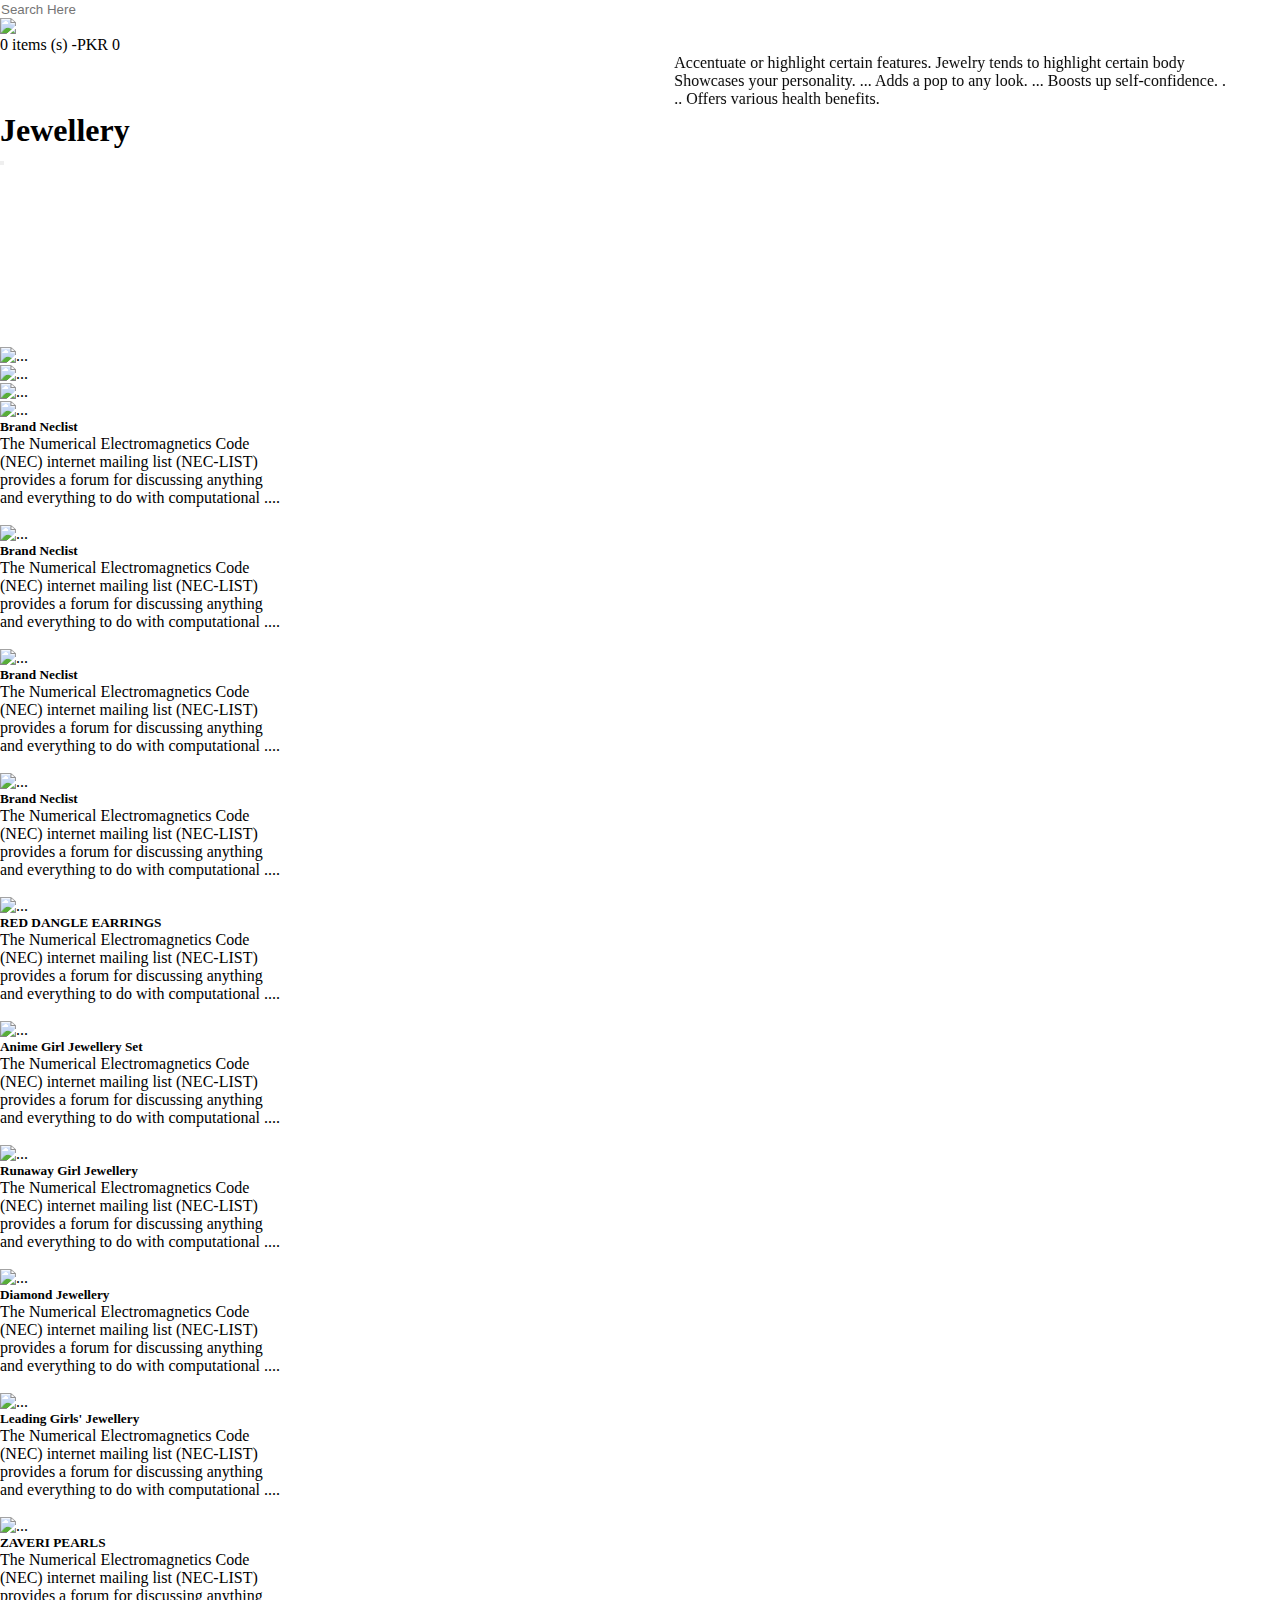
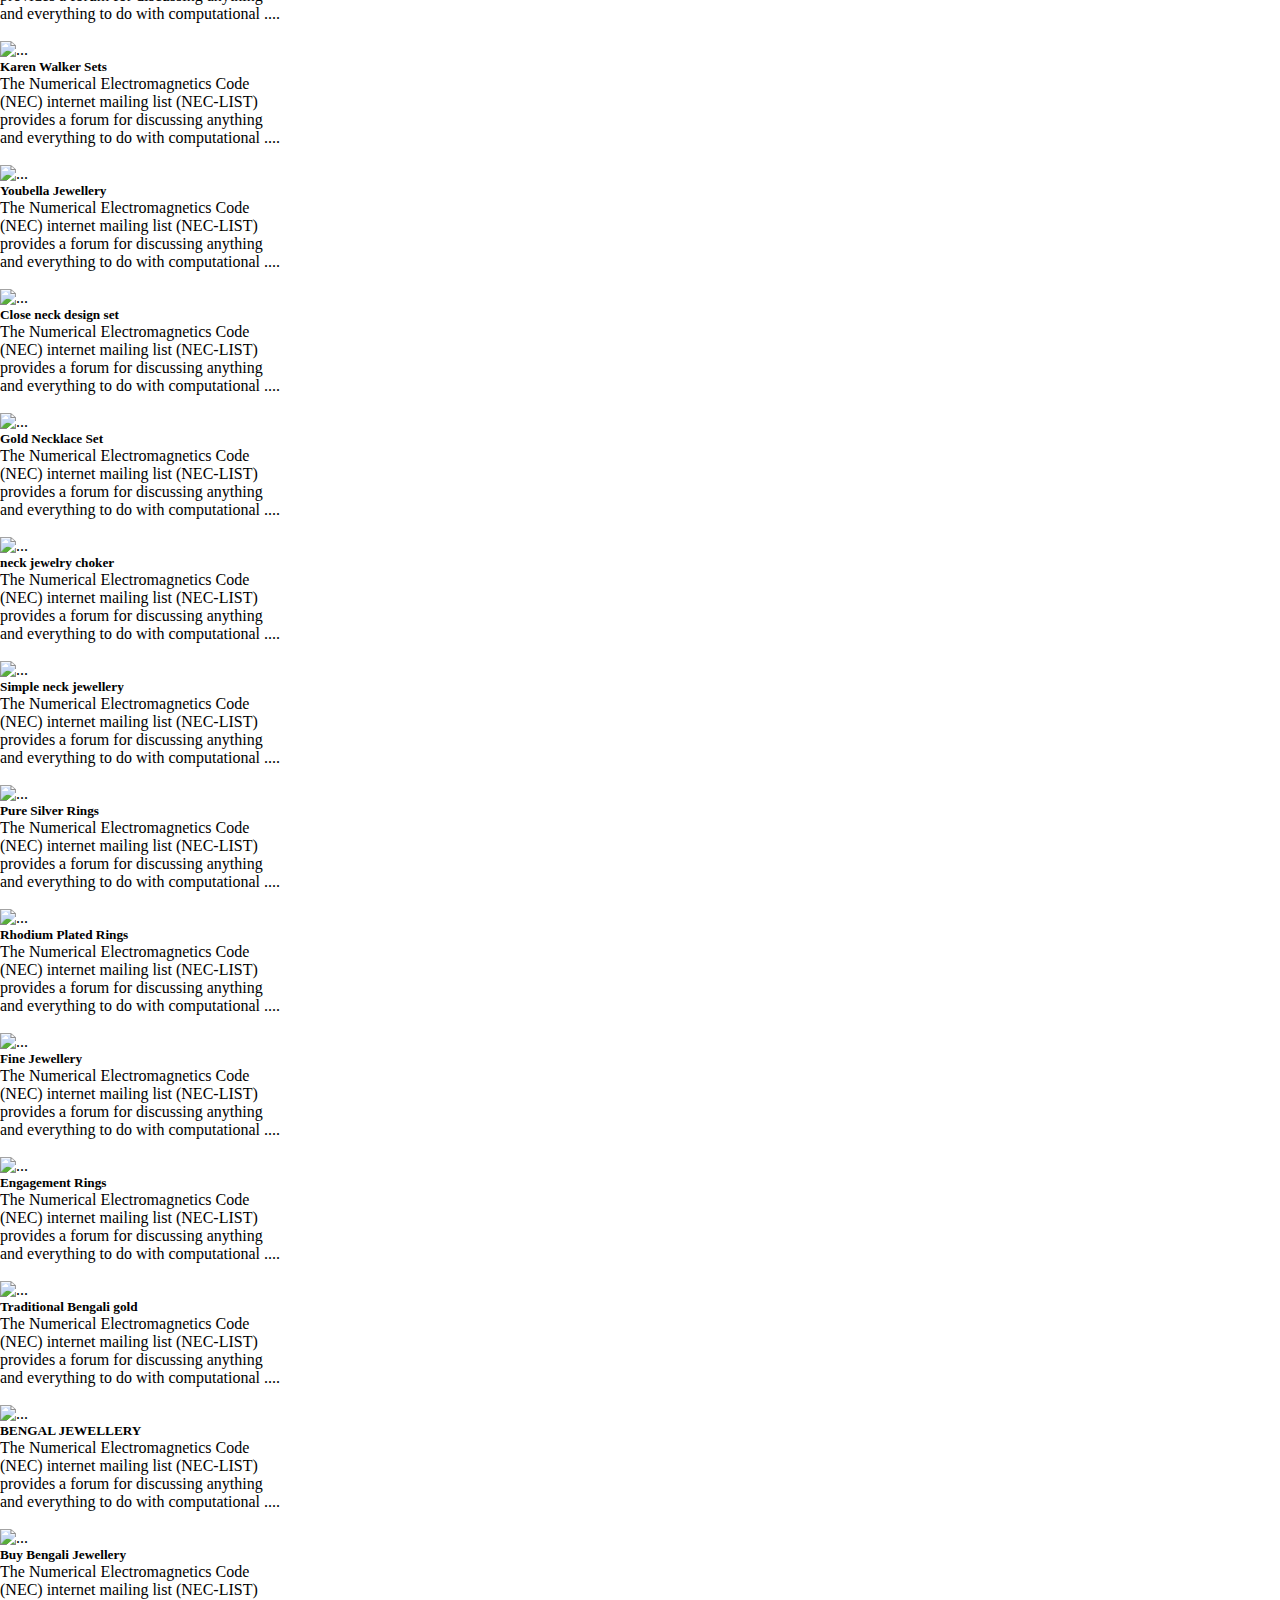
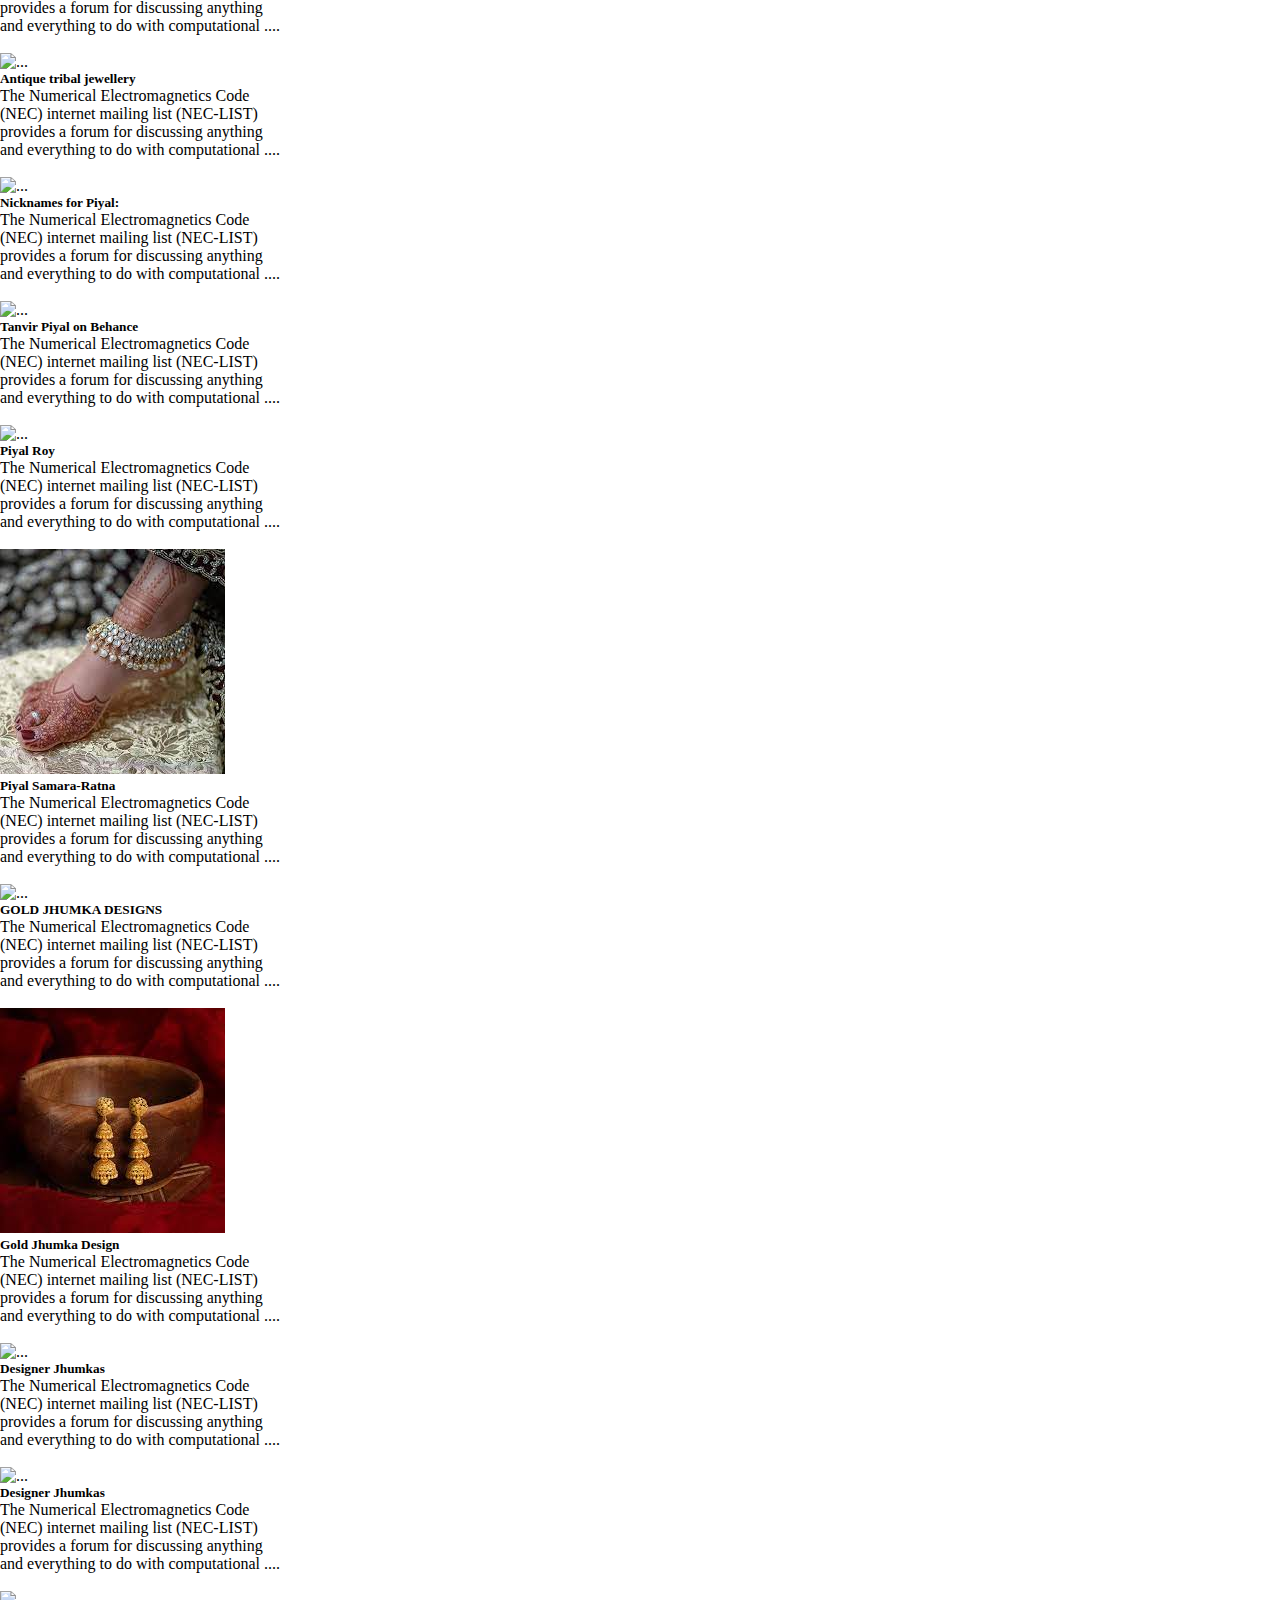
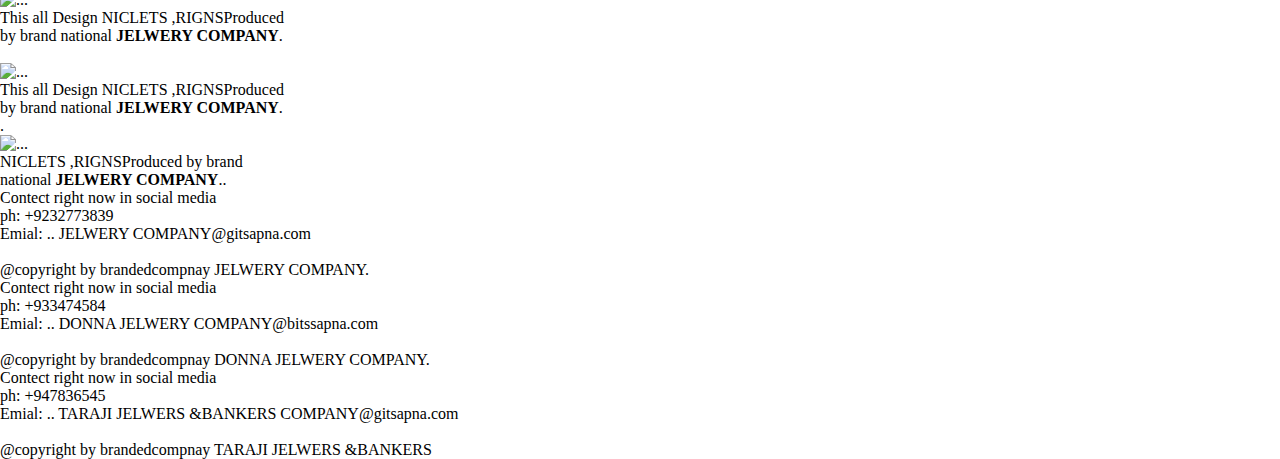
==== index.html @ ad2547d4 "first commit" ====
<!doctype html>
<html lang="en">
  <head>
  
    <meta charset="utf-8">
    <meta name="viewport" content="width=device-width, initial-scale=1">

 
    <link href="https://cdn.jsdelivr.net/npm/bootstrap@5.1.3/dist/css/bootstrap.min.css" rel="stylesheet" integrity="sha384-1BmE4kWBq78iYhFldvKuhfTAU6auU8tT94WrHftjDbrCEXSU1oBoqyl2QvZ6jIW3" crossorigin="anonymous">
    <link rel="stylesheet" href="https://cdnjs.cloudflare.com/ajax/libs/font-awesome/6.4.2/css/all.min.css" integrity="sha512-z3gLpd7yknf1YoNbCzqRKc4qyor8gaKU1qmn+CShxbuBusANI9QpRohGBreCFkKxLhei6S9CQXFEbbKuqLg0DA==" crossorigin="anonymous" referrerpolicy="no-referrer" />
    <title>pROJECT</title>
    <style>
        *{
            margin:0px;
            padding:0px;
            box-sizing: border-box;
           
          
        }
        body {
          /*
    background-image: url("https://img.wallscloud.net/uploads/thumb/62611417/%D0%A2%D0%B5%D0%BA%D1%81%D1%82%D1%83%D1%80%D1%8B,_%D1%80%D0%B5%D1%82%D1%80%D0%BE,_%D0%BE%D1%80%D0%BD%D0%B0%D0%BC%D0%B5%D0%BD%D1%82,_%D1%83%D0%B7%D0%BE%D1%80,_%D0%B2%D0%B8%D0%BD%D1%82%D0%B0%D0%B6,_%D1%80%D0%B8%D1%81%D1%83%D0%BD%D0%BE%D0%BA,_%D0%BA%D1%80%D0%B0%D1%81%D0%BD%D1%8B%D0%B9,_%D1%80%D0%B5%D1%82%D1%80%D0%BE,_%D0%B2%D0%B5%D0%BA%D1%82%D0%BE%D1%80,_%D1%84%D0%BE%D0%BD,_%D1%82%D0%B5%D0%BC%D0%BD%D1%8B%D0%B9,_%D0%B3%D1%80%D0%B0%D0%B4%D0%B8%D0%B5%D0%BD%D1%822-1024x576-MM-80.webp");
  */
    background-image: url("https://png.pngtree.com/thumb_back/fh260/background/20210810/pngtree-dark-red-abstract-smoke-cloud-dark-color-background-image_759871.jpg");
    background-size: cover;
  
    background-repeat: no-repeat;
    background-attachment: fixed;
}

        a{
            text-decoration: none;
           color:white;
        }
        a:hover{
            text-decoration:underline;
            text-transform: capitalize;
           color:black;
        }
        input{
            color:white;
        }
        input:hover{
          border:none;
        }
        .mind{
      
        }
        #out{
            color:black;
        }
        #in{
            color:black;
            text-decoration-color: white;
        }
        #ji{
          color:white;
        }
       #in:hover{
        border:1.5px solid white;
       }
    </style>
  </head>
  <body>
        <header>
            <div class="container  mind">
                <div class="row">
                    <div class="col-lg-4  col-xl-3  col-xxl-3  col-xl-4 col-md-6 col-sm-6 mt-5 ms-5 ">
                        <div class="input-group mb-3 color-white ">
                            <span class="input-group-text" id="basic-addon1">   <i class="fa-solid  fa-magnifying-glass fa-lg"id="out"></i></span>
                            <input type="text"id="in" class="form-control text-dark " placeholder="Search Here" aria-label="Username" aria-describedby="basic-addon1">
                          </div>
                     
                    </div>
                    <div class="col-lg-4  col-xl-3  col-xxl-3  col-xl-4 col-md-6 col-sm-6 mt-3 ms-5 mt-5">
                        <a href="#">   <img src="https://encrypted-tbn0.gstatic.com/images?q=tbn:ANd9GcTmUl0yPrVMA_fwunodkw67teslRpn1acD9NTWhd5yeK2xd3OTr1DxknX582If_I1xyIbE&usqp=CAU" class="img-thumbnail h-50 ms-5" alt="..."></a>
                     
                     
                    </div>
                    <div class="col-lg-4  col-xl-3  col-xxl-3  col-xl-4 col-md-6 col-sm-6 mt-5 ms-5">
                        <div class="input-group mb-3">
                            <span class="input-group-text text-dark"id="in">0 items (s) -PKR 0</span>
                            <i class="fa-solid fa-cart-shopping fa-2xl mt-3 ms-3 "id="ji"></i>
                      
                          </div>
                        
                    </div>
                    <marquee class="mb-5 text-white"behavior="alternate" direction="right to center">Accentuate or highlight certain features. Jewelry tends to highlight certain body
                      <br>
                      Showcases your personality. ...
Adds a pop to any look. ...
Boosts up self-confidence. . <br>..
Offers various health benefits.

                    </marquee>
                   <div class="container">
                    <div class="row">
                      <div class="col-12">
                        <nav class="navbar navbar-expand-lg navbar-light ">
                          <div class="container-fluid">
                            <h1 class="navbar-brand  text-white" href="" >Jewellery  <i class="fa-solid fa-person-dress fa-beat fa-2xl"></i></h1>
                            <button class="navbar-toggler bg-white" type="button" data-bs-toggle="collapse" data-bs-target="#navbarNav" aria-controls="navbarNav" aria-expanded="false" aria-label="Toggle navigation">
                              <span class="navbar-toggler-icon"></span>
                            </button>
                            <div class="collapse navbar-collapse" id="navbarNav">
                              <ul class="navbar-nav ">
                                <li class="nav-item">
                                  <a class="nav-link active text-white" aria-current="page" href="#">NEW ARRIVELS</a>
                                </li>
                                <li class="nav-item">
                                  <a class="nav-link active text-white" aria-current="page" href="#">FINE JELIWERS</a>
                                </li>
                                <li class="nav-item">
                                  <a class="nav-link active text-white" aria-current="page" href="#"> CLUTHES </a>
                                </li>
                                <li class="nav-item">
                                  <a class="nav-link active text-white" aria-current="page" href="#"> DISCOUNTED ITEMS  </a>
                                </li>
                                <li class="nav-item">
                                  <a class="nav-link active text-white" aria-current="page" href="#"> EARINGS  </a>
                                </li>
                                <li class="nav-item">
                                  <a class="nav-link active text-white" aria-current="page" href="#">RINGS   </a>
                                </li>
                                <li class="nav-item">
                                  <a class="nav-link active text-white" aria-current="page" href="#">BANGLES    </a>
                                </li>
                                <li class="nav-item">
                                  <a class="nav-link active text-white" aria-current="page" href="#"> PENDENT MALA   </a>
                                </li>
                                <li class="nav-item">
                                  <a class="nav-link active text-white" aria-current="page" href="#">   NECLIST SETS  </a>
                                </li>
                                <li class="nav-item">
                                  <a class="nav-link active text-white " aria-current="page" href="#"> LOOKBOOK   </a>
                                </li>
                               
                              </ul>
                            </div>
                          </div>
                        </nav>
                      </div>
                    </div>
                   </div>
                     
                
            </div>
            
            </div>
        </header>
        <main>
            <div class="container">
                <div class="row">
                    <div class="col-12">


                      <div id="carouselExampleSlidesOnly" class="carousel slide mt-3" data-bs-ride="carousel">
                        <div class="carousel-inner">
                          <div class="carousel-item active">
                            <img src="https://brandedgirls.b-cdn.net/wp-content/uploads/2021/12/Pakistani-Jewelry-Brands-20.jpeg" class="d-block rounded-pill h-50 w-100" alt="...">
                          </div>
                          <div class="carousel-item">
                            <img src="https://www.artificialjewelry.pk/wp-content/uploads/2022/01/Imitation-Jewellery-for-New-Brides-1024x576.jpg" class="d-block rounded-pill h-50 w-100" alt="...">
                          </div>
                          <div class="carousel-item">
                            <img src="https://5.imimg.com/data5/KA/HX/AE/SELLER-10656656/61vg4afbbdl-ac-ul320-ml3--500x500.jpg" class="d-block rounded-pill  h-50 w-100" alt="...">
                          </div>
                        </div>
                      </div>
                   
                      
                          </div>
                    </div>
                </div>
            </div>
            <div class="container-fluid">
              <div class="row">
                <div class="col-lg-4  col-xl-4 col-xxl-3 col-md-6 col-sm-6">

              
                <div class="card bg-dark mt-5 ms-2" style="width: 18rem;">
                  <img src="https://static-01.daraz.pk/p/b403d1ceb3d0669327bdca766ab2898b.jpg" class="card-img-top" alt="...">
                  <div class="card-body">
                    <h5 class="card-title text-danger">Brand Neclist</h5>
                    <p class="card-text  text-white">The Numerical Electromagnetics Code (NEC) internet mailing list (NEC-LIST) provides a forum for discussing anything and everything to do with computational ....</p>
                    <a href="#" class="btn btn-danger">Check Here</a>
                  </div>
                  </div>
                </div>
                <div class="col-lg-4  col-xl-3  col-xxl-3  col-xl-4 col-md-6 col-sm-6">

              
                  <div class="card bg-dark mt-5" style="width: 18rem;">
                    <img src="https://i.pinimg.com/170x/e7/8a/19/e78a19882665c2ccd276f05642b3d3e3.jpg" class="card-img-top" alt="...">
                    <div class="card-body">
                      <h5 class="card-title text-danger">Brand Neclist</h5>
                      <p class="card-text  text-white">The Numerical Electromagnetics Code (NEC) internet mailing list (NEC-LIST) provides a forum for discussing anything and everything to do with computational ....</p>
                      <a href="#" class="btn btn-danger">Check Here</a>
                    </div>
                    </div>
                  </div>
                  <div class="col-lg-4 col-xl-3  col-xxl-3   col-xl-4 col-md-6 col-sm-6">

              
                    <div class="card bg-dark mt-5" style="width: 18rem;">
                      <img src="https://loto.pk/cdn/shop/products/DSC4366copy_1024x1024.jpg?v=1610173734" class="card-img-top" alt="...">
                      <div class="card-body">
                        <h5 class="card-title text-danger">Brand Neclist</h5>
                        <p class="card-text  text-white">The Numerical Electromagnetics Code (NEC) internet mailing list (NEC-LIST) provides a forum for discussing anything and everything to do with computational ....</p>
                        <a href="#" class="btn btn-danger">Check Here</a>
                      </div>
                      </div>
                    </div>
                    <div class="col-lg-3 col-xl-3  col-md-6  col-xl-4  col-xxl-3 col-sm-6">

              
                      <div class="card bg-dark mt-5 " style="width: 18rem;">
                        <img src="https://i.etsystatic.com/29823750/r/il/150f8d/4372054516/il_570xN.4372054516_hcvi.jpg" class="card-img-top" alt="...">
                        <div class="card-body">
                          <h5 class="card-title text-danger">Brand Neclist</h5>
                          <p class="card-text  text-white">The Numerical Electromagnetics Code (NEC) internet mailing list (NEC-LIST) provides a forum for discussing anything and everything to do with computational ....</p>
                          <a href="#" class="btn btn-danger">Check Here</a>
                       
                        </div>
                        </div>
                      </div>
              </div>
            </div>


            <div class="container-fluid">
              <div class="row">
                <div class="col-lg-4  col-xl-4 col-xxl-3 col-md-6 col-sm-6">

              
                <div class="card bg-dark mt-5 ms-2" style="width: 18rem;">
                  <img src="https://encrypted-tbn0.gstatic.com/images?q=tbn:ANd9GcQfLKtnVe9n1xxl1qk9gTJlqgDB5H2ri_pX6ZK52XxHm2MzfojhH1zk-Es4nT9G2iwku_o&usqp=CAU" class="card-img-top" alt="...">
                  <div class="card-body">
                    <h5 class="card-title text-danger">RED DANGLE EARRINGS</h5>
                    <p class="card-text  text-white">The Numerical Electromagnetics Code (NEC) internet mailing list (NEC-LIST) provides a forum for discussing anything and everything to do with computational ....</p>
                    <a href="#" class="btn btn-danger">Check Here</a>
                  </div>
                  </div>
                </div>
                <div class="col-lg-4  col-xl-3  col-xxl-3  col-xl-4 col-md-6 col-sm-6">

              
                  <div class="card bg-dark mt-5" style="width: 18rem;">
                    <img src="https://www.k4fashion.com/wp-content/uploads/2021/11/bengali-bridal-jewellery-set-15.jpg" class="card-img-top" alt="...">
                    <div class="card-body">
                      <h5 class="card-title text-danger">Anime Girl Jewellery Set </h5>
                      <p class="card-text  text-white">The Numerical Electromagnetics Code (NEC) internet mailing list (NEC-LIST) provides a forum for discussing anything and everything to do with computational ....</p>
                      <a href="#" class="btn btn-danger">Check Here</a>
                    </div>
                    </div>
                  </div>
                  <div class="col-lg-4 col-xl-3  col-xxl-3   col-xl-4 col-md-6 col-sm-6">

              
                    <div class="card bg-dark mt-5" style="width: 18rem;">
                      <img src="https://i.pinimg.com/1200x/6a/aa/68/6aaa681285d27710d4a1fdaff257260b.jpg" class="card-img-top" alt="...">
                      <div class="card-body">
                        <h5 class="card-title text-danger">Runaway Girl Jewellery</h5>
                        <p class="card-text  text-white">The Numerical Electromagnetics Code (NEC) internet mailing list (NEC-LIST) provides a forum for discussing anything and everything to do with computational ....</p>
                        <a href="#" class="btn btn-danger">Check Here</a>
                      </div>
                      </div>
                    </div>
                    <div class="col-lg-3 col-xl-3  col-md-6  col-xl-4  col-xxl-3 col-sm-6">

              
                      <div class="card bg-dark mt-5 " style="width: 18rem;">
                        <img src="https://images.prismic.io/shaadibooks/1c17d426-c2a4-4c39-bb86-8dc7f66cfac8_234865314_2841128622803244_1436660630744720868_n.jpg?auto=compress,format?&w=740" class="card-img-top" alt="...">
                        <div class="card-body">
                          <h5 class="card-title text-danger"> Diamond Jewellery </h5>
                          <p class="card-text  text-white">The Numerical Electromagnetics Code (NEC) internet mailing list (NEC-LIST) provides a forum for discussing anything and everything to do with computational ....</p>
                          <a href="#" class="btn btn-danger">Check Here</a>
                       
                        </div>
                        </div>
                      </div>
              </div>
            </div>


            <div class="container-fluid">
              <div class="row">
                <div class="col-lg-4  col-xl-4 col-xxl-3 col-md-6 col-sm-6">

              
                <div class="card bg-dark mt-5 ms-2" style="width: 18rem;">
                  <img src="https://cdn.shopify.com/s/files/1/0761/1215/files/asian_bridal_jewellery_6e146a32-bae4-4c2e-980d-addf23578939_480x480.jpg?v=1675693528" class="card-img-top" alt="...">
                  <div class="card-body">
                    <h5 class="card-title text-danger">Leading Girls' Jewellery</h5>
                    <p class="card-text  text-white">The Numerical Electromagnetics Code (NEC) internet mailing list (NEC-LIST) provides a forum for discussing anything and everything to do with computational ....</p>
                    <a href="#" class="btn btn-danger">Check Here</a>
                  </div>
                  </div>
                </div>
                <div class="col-lg-4  col-xl-3  col-xxl-3  col-xl-4 col-md-6 col-sm-6">

              
                  <div class="card bg-dark mt-5" style="width: 18rem;">
                    <img src="https://encrypted-tbn0.gstatic.com/images?q=tbn:ANd9GcQtLIcTjlktzELlOzO21v1gVt3CEGTs_O7VM4_c9F2ttV4AArFcsJCtgkFGUonldXz9pw0&usqp=CAU" class="card-img-top" alt="...">
                    <div class="card-body">
                      <h5 class="card-title text-danger">
                        ZAVERI PEARLS </h5>
                      <p class="card-text  text-white">The Numerical Electromagnetics Code (NEC) internet mailing list (NEC-LIST) provides a forum for discussing anything and everything to do with computational ....</p>
                      <a href="#" class="btn btn-danger">Check Here</a>
                    </div>
                    </div>
                  </div>
                  <div class="col-lg-4 col-xl-3  col-xxl-3   col-xl-4 col-md-6 col-sm-6">

              
                    <div class="card bg-dark mt-5" style="width: 18rem;">
                      <img src="https://encrypted-tbn0.gstatic.com/images?q=tbn:ANd9GcRb79o0YiOjsz1yknXYyoz7z2XAFDQdxARpJSVEXGBrVfXZDXTCeWdo0C9LaaOcb_xD630&usqp=CAU" class="card-img-top" alt="...">
                      <div class="card-body">
                        <h5 class="card-title text-danger">Karen Walker  Sets</h5>
                        <p class="card-text  text-white">The Numerical Electromagnetics Code (NEC) internet mailing list (NEC-LIST) provides a forum for discussing anything and everything to do with computational ....</p>
                        <a href="#" class="btn btn-danger">Check Here</a>
                      </div>
                      </div>
                    </div>
                    <div class="col-lg-3 col-xl-3  col-md-6  col-xl-4  col-xxl-3 col-sm-6">

              
                      <div class="card bg-dark mt-5 " style="width: 18rem;">
                        <img src="https://ik.imagekit.io/bfrs/tr:w-1000,h-1000,pr-true,cm-pad_resize,bg-FFFFFF/image_youbella/data/YBNK_5536_1.jpg" class="card-img-top" alt="...">
                        <div class="card-body">
                          <h5 class="card-title text-danger"> Youbella Jewellery</h5>
                          <p class="card-text  text-white">The Numerical Electromagnetics Code (NEC) internet mailing list (NEC-LIST) provides a forum for discussing anything and everything to do with computational ....</p>
                          <a href="#" class="btn btn-danger">Check Here</a>
                       
                        </div>
                        </div>
                      </div>
              </div>
            </div>



            
            <div class="container-fluid">
              <div class="row">
                <div class="col-lg-4  col-xl-4 col-xxl-3 col-md-6 col-sm-6">

              
                <div class="card bg-dark mt-5 ms-2" style="width: 18rem;">
                  <img src="https://i.pinimg.com/564x/04/a5/d4/04a5d4fa5b0208351802db61b8f5b1cd.jpg" class="card-img-top" alt="...">
                  <div class="card-body">
                    <h5 class="card-title text-danger">Close neck design set</h5>
                    <p class="card-text  text-white">The Numerical Electromagnetics Code (NEC) internet mailing list (NEC-LIST) provides a forum for discussing anything and everything to do with computational ....</p>
                    <a href="#" class="btn btn-danger">Check Here</a>
                  </div>
                  </div>
                </div>
                <div class="col-lg-4  col-xl-3  col-xxl-3  col-xl-4 col-md-6 col-sm-6">

              
                  <div class="card bg-dark mt-5" style="width: 18rem;">
                    <img src="https://static.wixstatic.com/media/b69f5d_b9f6e8c2bac64eb49856f2b4f1cf7c79~mv2.jpg/v1/fill/w_1000,h_1000,al_c,q_85,usm_0.66_1.00_0.01/b69f5d_b9f6e8c2bac64eb49856f2b4f1cf7c79~mv2.jpg" class="card-img-top" alt="...">
                    <div class="card-body">
                      <h5 class="card-title text-danger">
                        Gold Necklace Set  </h5>
                      <p class="card-text  text-white">The Numerical Electromagnetics Code (NEC) internet mailing list (NEC-LIST) provides a forum for discussing anything and everything to do with computational ....</p>
                      <a href="#" class="btn btn-danger">Check Here</a>
                    </div>
                    </div>
                  </div>
                  <div class="col-lg-4 col-xl-3  col-xxl-3   col-xl-4 col-md-6 col-sm-6">

              
                    <div class="card bg-dark mt-5" style="width: 18rem;">
                      <img src="https://i.pinimg.com/550x/63/e3/ef/63e3ef5193007bf2d203ce1d24a85687.jpg" class="card-img-top" alt="...">
                      <div class="card-body">
                        <h5 class="card-title text-danger">neck jewelry choker
                        </h5>
                        <p class="card-text  text-white">The Numerical Electromagnetics Code (NEC) internet mailing list (NEC-LIST) provides a forum for discussing anything and everything to do with computational ....</p>
                        <a href="#" class="btn btn-danger">Check Here</a>
                      </div>
                      </div>
                    </div>
                    <div class="col-lg-3 col-xl-3  col-md-6  col-xl-4  col-xxl-3 col-sm-6">

              
                      <div class="card bg-dark mt-5 " style="width: 18rem;">
                        <img src="https://static.wixstatic.com/media/b69f5d_88e0976e155041a987253673a5b9d184~mv2.jpg/v1/fill/w_600,h_600,al_c,q_80,usm_0.66_1.00_0.01,enc_auto/b69f5d_88e0976e155041a987253673a5b9d184~mv2.jpg" class="card-img-top" alt="...">
                        <div class="card-body">
                          <h5 class="card-title text-danger"> 
                            Simple neck jewellery</h5>
                          <p class="card-text  text-white">The Numerical Electromagnetics Code (NEC) internet mailing list (NEC-LIST) provides a forum for discussing anything and everything to do with computational ....</p>
                          <a href="#" class="btn btn-danger">Check Here</a>
                       
                        </div>
                        </div>
                      </div>
              </div>
            </div>



             
            <div class="container-fluid">
              <div class="row">
                <div class="col-lg-4  col-xl-4 col-xxl-3 col-md-6 col-sm-6">

              
                <div class="card bg-dark mt-5 ms-2" style="width: 18rem;">
                  <img src="https://www.lexception.pk/cdn/shop/products/120271121_4530481750356153_5566671851491504559_o_900x900.jpg?v=1623418408" class="card-img-top" alt="...">
                  <div class="card-body">
                    <h5 class="card-title text-danger">Pure Silver Rings</h5>
                    <p class="card-text  text-white">The Numerical Electromagnetics Code (NEC) internet mailing list (NEC-LIST) provides a forum for discussing anything and everything to do with computational ....</p>
                    <a href="#" class="btn btn-danger">Check Here</a>
                  </div>
                  </div>
                </div>
                <div class="col-lg-4  col-xl-3  col-xxl-3  col-xl-4 col-md-6 col-sm-6">

              
                  <div class="card bg-dark mt-5" style="width: 18rem;">
                    <img src="https://houseofjewellery.pk/cdn/shop/products/IMG-20220621-WA0026.jpg?v=1655963907" class="card-img-top" alt="...">
                    <div class="card-body">
                      <h5 class="card-title text-danger">
                    Rhodium Plated Rings </h5>
                      <p class="card-text  text-white">The Numerical Electromagnetics Code (NEC) internet mailing list (NEC-LIST) provides a forum for discussing anything and everything to do with computational ....</p>
                      <a href="#" class="btn btn-danger">Check Here</a>
                    </div>
                    </div>
                  </div>
                  <div class="col-lg-4 col-xl-3  col-xxl-3   col-xl-4 col-md-6 col-sm-6">

              
                    <div class="card bg-dark mt-5" style="width: 18rem;">
                      <img src="https://almasjewellers.com.pk/wp-content/uploads/2022/10/Ring-Design-010.jpg" class="card-img-top" alt="...">
                      <div class="card-body">
                        <h5 class="card-title text-danger">Fine Jewellery
                        </h5>
                        <p class="card-text  text-white">The Numerical Electromagnetics Code (NEC) internet mailing list (NEC-LIST) provides a forum for discussing anything and everything to do with computational ....</p>
                        <a href="#" class="btn btn-danger">Check Here</a>
                      </div>
                      </div>
                    </div>
                    <div class="col-lg-3 col-xl-3  col-md-6  col-xl-4  col-xxl-3 col-sm-6">

              
                      <div class="card bg-dark mt-5 " style="width: 18rem;">
                        <img src="https://encrypted-tbn0.gstatic.com/images?q=tbn:ANd9GcRlKNkI7951F-Yhdaz5M5RJWFOUE2oT6K_zxg&usqp=CAU" class="card-img-top" alt="...">
                        <div class="card-body">
                          <h5 class="card-title text-danger"> 
                            Engagement Rings  
</h5>
                          <p class="card-text  text-white">The Numerical Electromagnetics Code (NEC) internet mailing list (NEC-LIST) provides a forum for discussing anything and everything to do with computational ....</p>
                          <a href="#" class="btn btn-danger">Check Here</a>
                       
                        </div>
                        </div>
                      </div>
              </div>
            </div>


              
            <div class="container-fluid">
              <div class="row">
                <div class="col-lg-4  col-xl-4 col-xxl-3 col-md-6 col-sm-6">

              
                <div class="card bg-dark mt-5 ms-2" style="width: 18rem;">
                  <img src="https://www.wamanharipethesons.com/portalrepository/images/product/WHPS35071_0_r.jpg" class="card-img-top" alt="...">
                  <div class="card-body">
                    <h5 class="card-title text-danger">Traditional Bengali gold</h5>
                    <p class="card-text  text-white">The Numerical Electromagnetics Code (NEC) internet mailing list (NEC-LIST) provides a forum for discussing anything and everything to do with computational ....</p>
                    <a href="#" class="btn btn-danger">Check Here</a>
                  </div>
                  </div>
                </div>
                <div class="col-lg-4  col-xl-3  col-xxl-3  col-xl-4 col-md-6 col-sm-6">

              
                  <div class="card bg-dark mt-5" style="width: 18rem;">
                    <img src="https://encrypted-tbn0.gstatic.com/images?q=tbn:ANd9GcT6m0A6d_RZt_s6NxBI40Go5x322PprRw3flZAXHDjVvYB6cePKklewm2zz3xw6FzG34Sc&usqp=CAU" class="card-img-top" alt="...">
                    <div class="card-body">
                      <h5 class="card-title text-danger">
                        BENGAL JEWELLERY </h5>
                      <p class="card-text  text-white">The Numerical Electromagnetics Code (NEC) internet mailing list (NEC-LIST) provides a forum for discussing anything and everything to do with computational ....</p>
                      <a href="#" class="btn btn-danger">Check Here</a>
                    </div>
                    </div>
                  </div>
                  <div class="col-lg-4 col-xl-3  col-xxl-3   col-xl-4 col-md-6 col-sm-6">

              
                    <div class="card bg-dark mt-5" style="width: 18rem;">
                      <img src="https://encrypted-tbn0.gstatic.com/images?q=tbn:ANd9GcQK2zdGVg24IQ1UQmEkRG2LEAZ2k7wjYnzFPrl6GbNtuwruNcB5SlpL3xa4htqKG6kzmY4&usqp=CAU" class="card-img-top" alt="...">
                      <div class="card-body">
                        <h5 class="card-title text-danger">Buy Bengali Jewellery
                        </h5>
                        <p class="card-text  text-white">The Numerical Electromagnetics Code (NEC) internet mailing list (NEC-LIST) provides a forum for discussing anything and everything to do with computational ....</p>
                        <a href="#" class="btn btn-danger">Check Here</a>
                      </div>
                      </div>
                    </div>
                    <div class="col-lg-3 col-xl-3  col-md-6  col-xl-4  col-xxl-3 col-sm-6">

              
                      <div class="card bg-dark mt-5 " style="width: 18rem;">
                        <img src="https://i.pinimg.com/564x/d4/15/4e/d4154edf98c4db2855727b24a446935c.jpg" class="card-img-top" alt="...">
                        <div class="card-body">
                          <h5 class="card-title text-danger"> 
                            Antique tribal jewellery 
</h5>
                          <p class="card-text  text-white">The Numerical Electromagnetics Code (NEC) internet mailing list (NEC-LIST) provides a forum for discussing anything and everything to do with computational ....</p>
                          <a href="#" class="btn btn-danger">Check Here</a>
                       
                        </div>
                        </div>
                      </div>
              </div>
            </div>




                
            <div class="container-fluid">
              <div class="row">
                <div class="col-lg-4  col-xl-4 col-xxl-3 col-md-6 col-sm-6">

              
                <div class="card bg-dark mt-5 ms-2" style="width: 18rem;">
                  <img src="https://static-01.daraz.pk/p/a61f1022f69e0dad9856ca317f53c735.jpg" class="card-img-top" alt="...">
                  <div class="card-body">
                    <h5 class="card-title text-danger">Nicknames for Piyal:</h5>
                    <p class="card-text  text-white">The Numerical Electromagnetics Code (NEC) internet mailing list (NEC-LIST) provides a forum for discussing anything and everything to do with computational ....</p>
                    <a href="#" class="btn btn-danger">Check Here</a>
                  </div>
                  </div>
                </div>
                <div class="col-lg-4  col-xl-3  col-xxl-3  col-xl-4 col-md-6 col-sm-6">

              
                  <div class="card bg-dark mt-5" style="width: 18rem;">
                    <img src="https://static-01.daraz.pk/p/a19547bd864206ee8085d83720f65ef4.jpg" class="card-img-top" alt="...">
                    <div class="card-body">
                      <h5 class="card-title text-danger">
                        Tanvir Piyal on Behance </h5>
                      <p class="card-text  text-white">The Numerical Electromagnetics Code (NEC) internet mailing list (NEC-LIST) provides a forum for discussing anything and everything to do with computational ....</p>
                      <a href="#" class="btn btn-danger">Check Here</a>
                    </div>
                    </div>
                  </div>
                  <div class="col-lg-4 col-xl-3  col-xxl-3   col-xl-4 col-md-6 col-sm-6">

              
                    <div class="card bg-dark mt-5" style="width: 18rem;">
                      <img src="https://sg-test-11.slatic.net/other/roc/1cd2a3584f24158fd7af7883d6c09954.jpg" class="card-img-top" alt="...">
                      <div class="card-body">
                        <h5 class="card-title text-danger">Piyal Roy
                        </h5>
                        <p class="card-text  text-white">The Numerical Electromagnetics Code (NEC) internet mailing list (NEC-LIST) provides a forum for discussing anything and everything to do with computational ....</p>
                        <a href="#" class="btn btn-danger">Check Here</a>
                      </div>
                      </div>
                    </div>
                    <div class="col-lg-3 col-xl-3  col-md-6  col-xl-4  col-xxl-3 col-sm-6">

              
                      <div class="card bg-dark mt-5 " style="width: 18rem;">
                        <img src="[data-uri]" class="card-img-top" alt="...">
                        <div class="card-body">
                          <h5 class="card-title text-danger"> 
                            Piyal Samara-Ratna
</h5>
                          <p class="card-text  text-white">The Numerical Electromagnetics Code (NEC) internet mailing list (NEC-LIST) provides a forum for discussing anything and everything to do with computational ....</p>
                          <a href="#" class="btn btn-danger">Check Here</a>
                       
                        </div>
                        </div>
                      </div>
              </div>
            </div>




              
            <div class="container-fluid">
              <div class="row">
                <div class="col-lg-4  col-xl-4 col-xxl-3 col-md-6 col-sm-6">

              
                <div class="card bg-dark mt-5 ms-2" style="width: 18rem;">
                  <img src="https://4.bp.blogspot.com/-RYIxWEmCcFs/XEW8RepvNLI/AAAAAAAAJMM/XVAfzA62gz4zK1zzxqFy0Ixg74zYX5m7gCLcBGAs/s1600/gold%2Bjhumka%2Bearrings%2Bdesigns%2B%252871%2529.jpg" class="card-img-top" alt="...">
                  <div class="card-body">
                    <h5 class="card-title text-danger">GOLD JHUMKA DESIGNS </h5>
                    <p class="card-text  text-white">The Numerical Electromagnetics Code (NEC) internet mailing list (NEC-LIST) provides a forum for discussing anything and everything to do with computational ....</p>
                    <a href="#" class="btn btn-danger">Check Here</a>
                  </div>
                  </div>
                </div>
                <div class="col-lg-4  col-xl-3  col-xxl-3  col-xl-4 col-md-6 col-sm-6">

              
                  <div class="card bg-dark mt-5" style="width: 18rem;">
                    <img src="[data-uri]" class="card-img-top" alt="...">
                    <div class="card-body">
                      <h5 class="card-title text-danger">
                         Gold Jhumka Design </h5>
                      <p class="card-text  text-white">The Numerical Electromagnetics Code (NEC) internet mailing list (NEC-LIST) provides a forum for discussing anything and everything to do with computational ....</p>
                      <a href="#" class="btn btn-danger">Check Here</a>
                    </div>
                    </div>
                  </div>
                  <div class="col-lg-4 col-xl-3  col-xxl-3   col-xl-4 col-md-6 col-sm-6">

              
                    <div class="card bg-dark mt-5" style="width: 18rem;">
                      <img src="https://5.imimg.com/data5/SELLER/Default/2023/8/332248095/WX/IU/WV/18636531/new-jhumka-design-2022-500x500.jpg" class="card-img-top" alt="...">
                      <div class="card-body">
                        <h5 class="card-title text-danger">Designer Jhumkas
                        </h5>
                        <p class="card-text  text-white">The Numerical Electromagnetics Code (NEC) internet mailing list (NEC-LIST) provides a forum for discussing anything and everything to do with computational ....</p>
                        <a href="#" class="btn btn-danger">Check Here</a>
                      </div>
                      </div>
                    </div>
                    <div class="card bg-dark mt-5" style="width: 18rem;">
                      <img src="https://i.pinimg.com/474x/1d/92/ed/1d92ed17d6567ae190c9d57de5ae1908.jpg" class="card-img-top" alt="...">
                      <div class="card-body">
                        <h5 class="card-title text-danger">Designer Jhumkas
                        </h5>
                        <p class="card-text  text-white">The Numerical Electromagnetics Code (NEC) internet mailing list (NEC-LIST) provides a forum for discussing anything and everything to do with computational ....</p>
                        <a href="#" class="btn btn-danger">Check Here</a>
                      </div>
                      </div>
                    </div>
                        </div>
                      </div>
              </div>
            </div>




        </main>
<footer>
  <div class="container-fluid bg-dark mt-3">
    <div class="row">
      <div class="col-4  mt-4">
    <div class="card" style="width: 18rem;">
      <img src="https://img.freepik.com/free-vector/golden-gradient-jewelry-logo-collection_23-2148888011.jpg" class="card-img-top h-100" alt="...">
      <div class="card-body">
        <p class="card-text">This all Design  NICLETS ,RIGNSProduced by brand national <B>JELWERY COMPANY</B>.</p>
      </div>
     
    </div>
    <br>
    
  </div>

  <div class="col-4 mt-4">
    <div class="card" style="width: 18rem;">
      <img src="https://donnajewelryco.com/app/uploads/2017/10/cropped-DJC-LOGO-Copy.jpeg" class="card-img-top h-100" alt="...">
      <div class="card-body">
        <p class="card-text">This all Design  NICLETS ,RIGNSProduced by brand national <B>JELWERY COMPANY</B>. .</p>
      </div>
     
    </div>

   
  </div>
  <div class="col-4 mt-4">
    <div class="card" style="width: 18rem;">
      <img src="https://content.jdmagicbox.com/comp/ayodhya/e4/9999px527.x527.141109151526.u4e4/catalogue/tara-ji-jewellers-and-bankers-civil-line-ayodhya-diamond-jewellery-showrooms-nsbqkn31ym.jpg?clr=" class="card-img-top h-100" alt="..."> <a href="#"><i class="fa-brands mt-2 fa-facebook fa-fade fa-2xl"></i> Facebook</a>
      <div class="card-body">
        <p class="card-text">NICLETS ,RIGNSProduced by brand national <B>JELWERY COMPANY</B>..</p>
      </div>
     
    </div>
  
   
  </div>
</div>
</div>
<div class="cotainer">
  <div class="row">
    <div class="col-12">
      <div class="shadow-lg p-3 mb-5 bg-dark  h-100">
        <div class="row">
          <div class="col-4">
            <p class="text-white">Contect right now  in social media <br>
             ph:  +9232773839 <br>
             Emial: .. JELWERY COMPANY@gitsapna.com
            </p>
      <a href="#"><i class="fa-brands fa-js fa-beat fa-xs">jewellery jooilers</i></a>
          <section class="text-white">
            @copyright by brandedcompnay JELWERY COMPANY.
          </section> 

          
          </div>
          <div class="col-4">
            <p class="text-white">Contect right now  in social media <br>
             ph:  +933474584 <br>
             Emial: .. DONNA JELWERY COMPANY@bitssapna.com
            </p>
        <a href="#"><i class="fa-solid fa-d fa-bounce">.. DONNA JELWERY COMPANY</i></a>
          <section class="text-white">
            @copyright by brandedcompnay DONNA JELWERY COMPANY.
          </section> 

          
          </div>
          <div class="col-4">
            <p class="text-white">Contect right now  in social media <br>
             ph:  +947836545 <br>
             Emial: .. TARAJI JELWERS &BANKERS COMPANY@gitsapna.com
            </p>
         <a href="#">   <i class="fa-solid fa-star fa-beat-fade fa-xs"> TARAJI JELWERS &BANKERS COMPANY</i> </a>
          <section class="text-white">
            @copyright by brandedcompnay  TARAJI JELWERS &BANKERS
          </section> 

          
          </div>
        </div>
      </div>
    </div>
  </div>
</div>

     
</footer>
  
    <script src="https://cdn.jsdelivr.net/npm/bootstrap@5.1.3/dist/js/bootstrap.bundle.min.js" integrity="sha384-ka7Sk0Gln4gmtz2MlQnikT1wXgYsOg+OMhuP+IlRH9sENBO0LRn5q+8nbTov4+1p" crossorigin="anonymous"></script>

  </body>
</html>
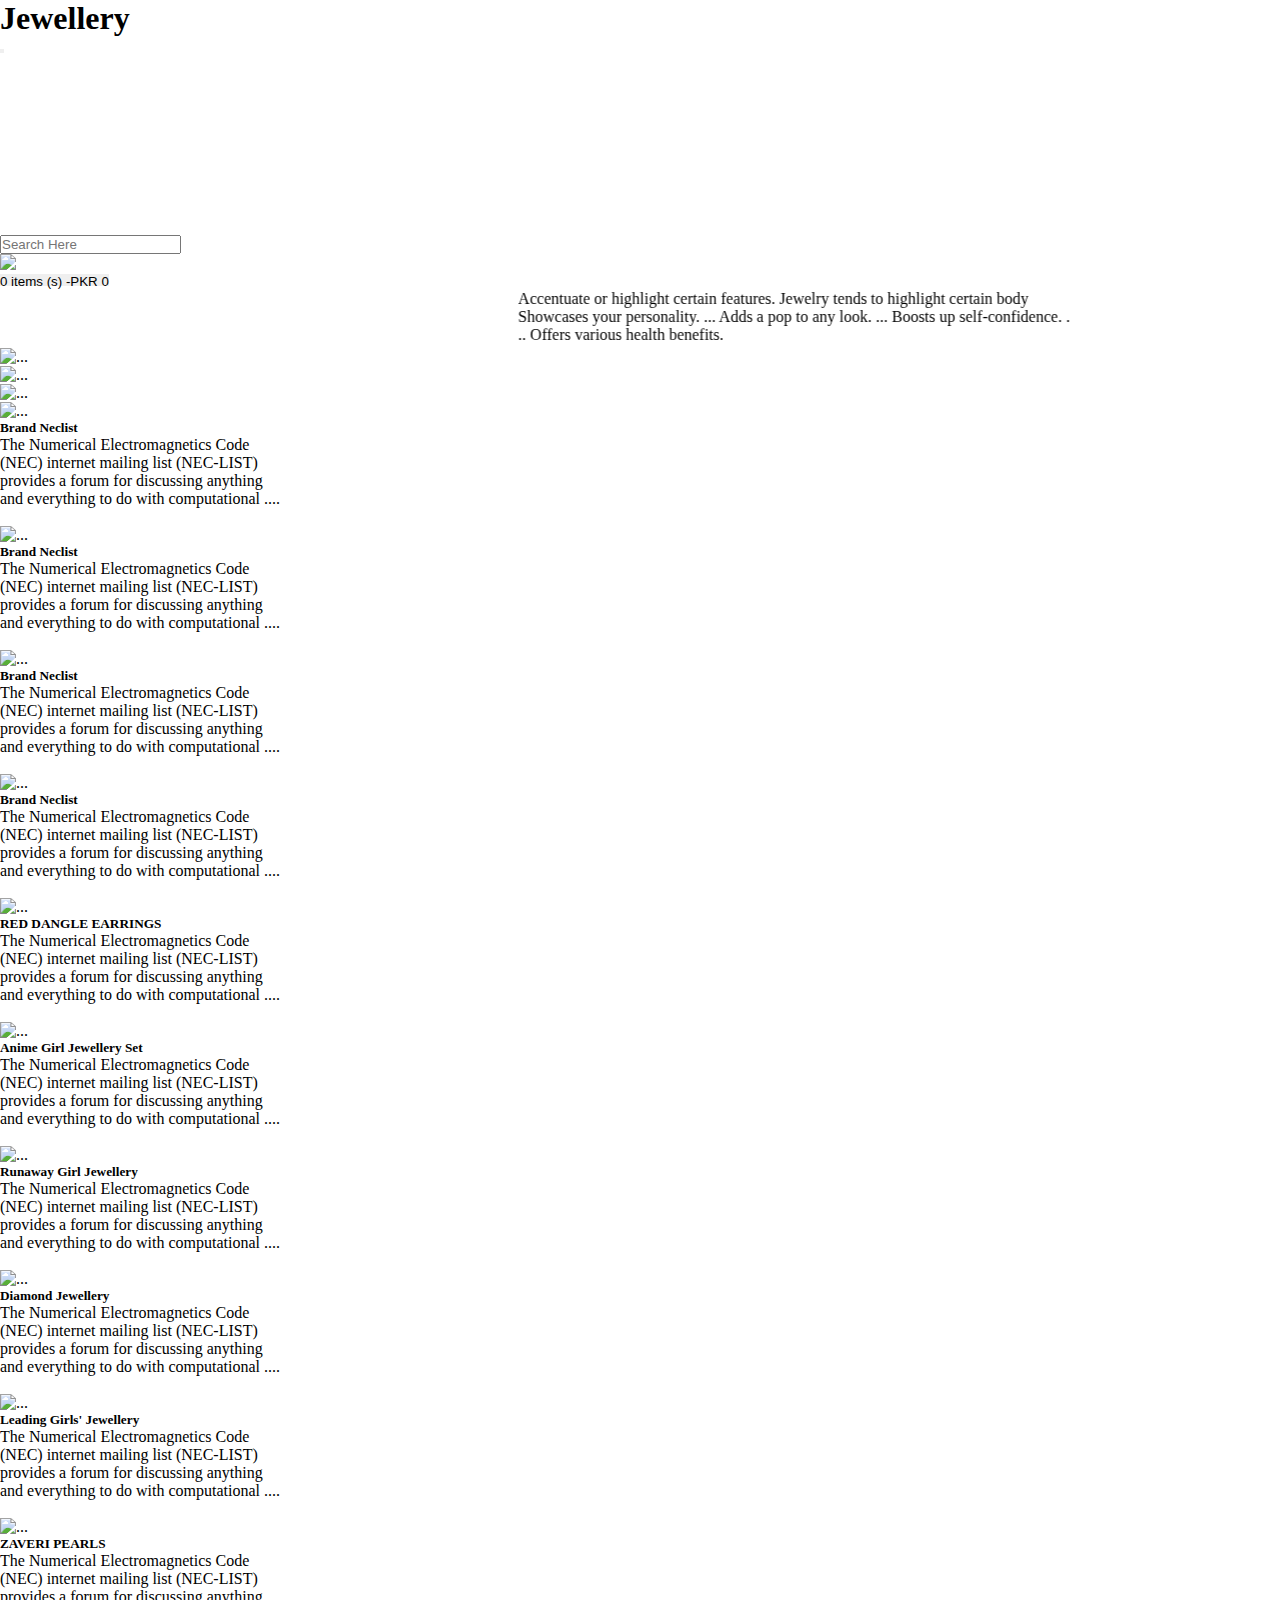
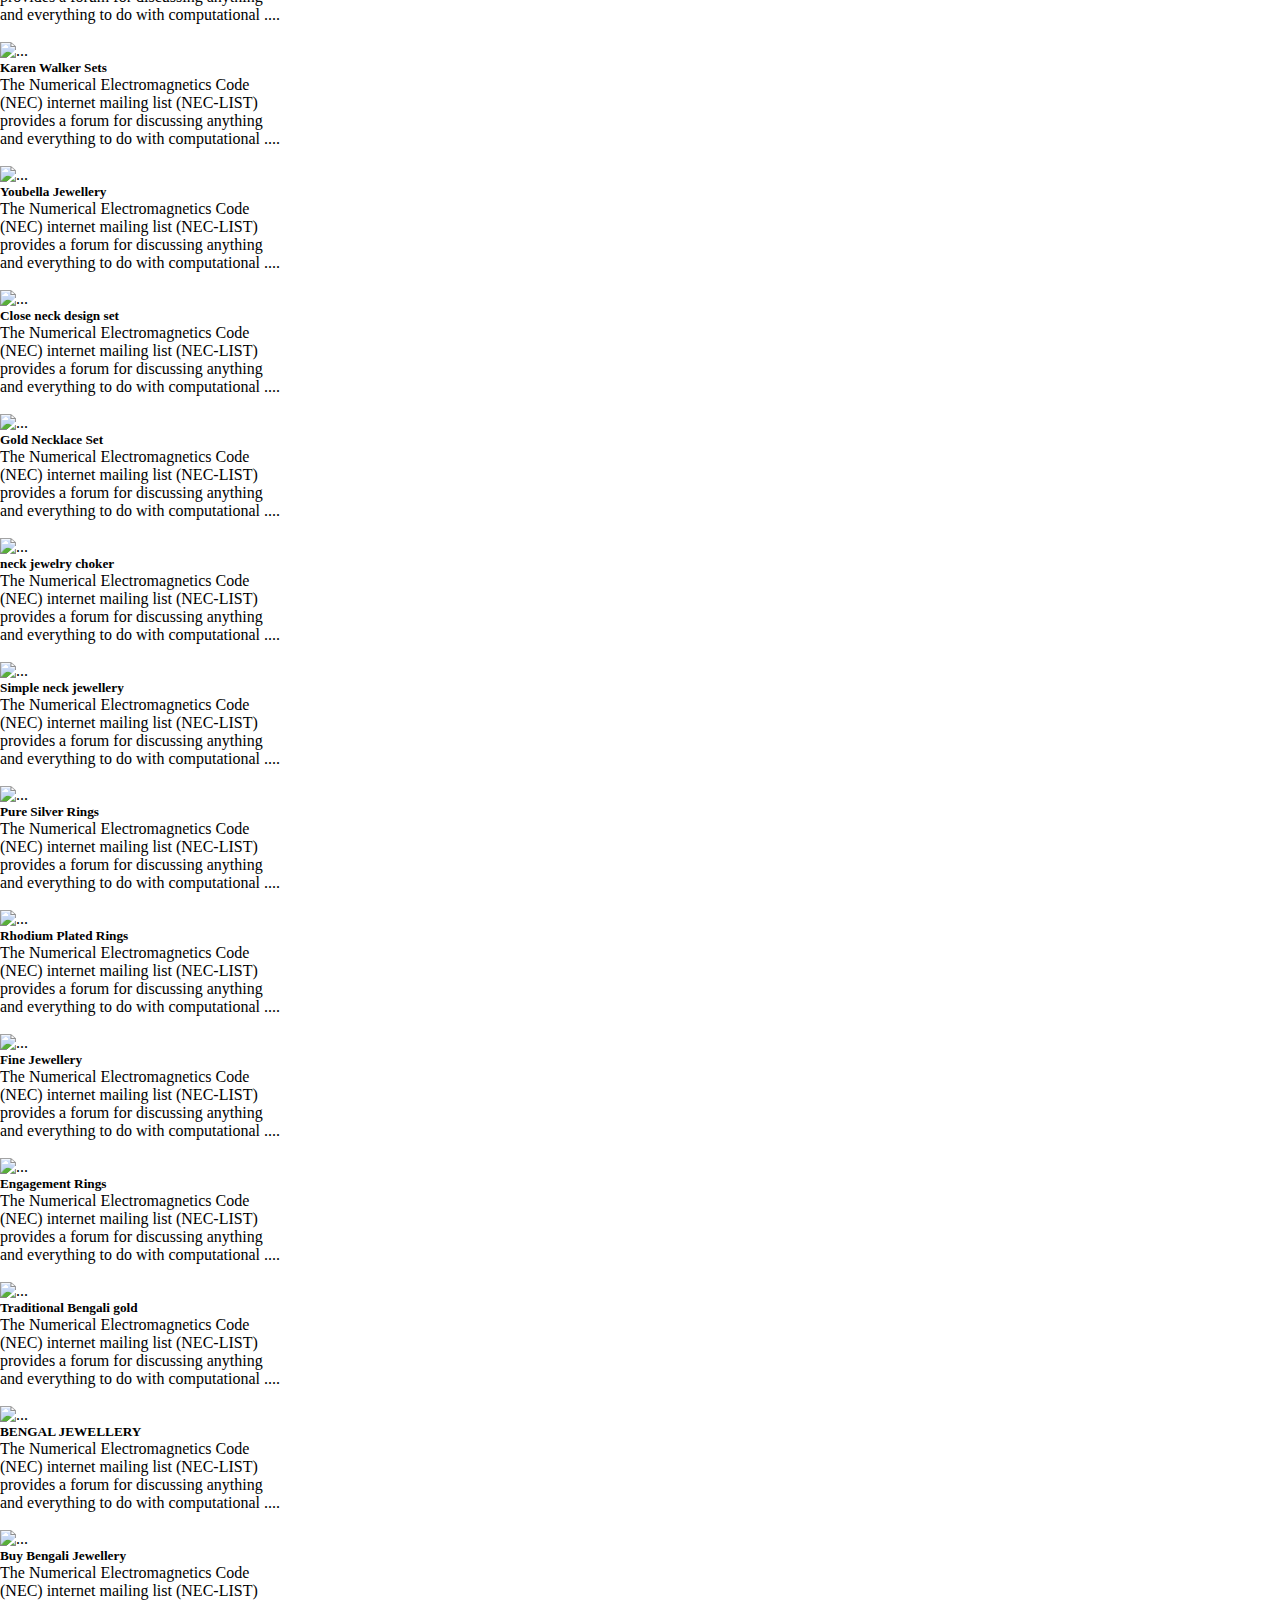
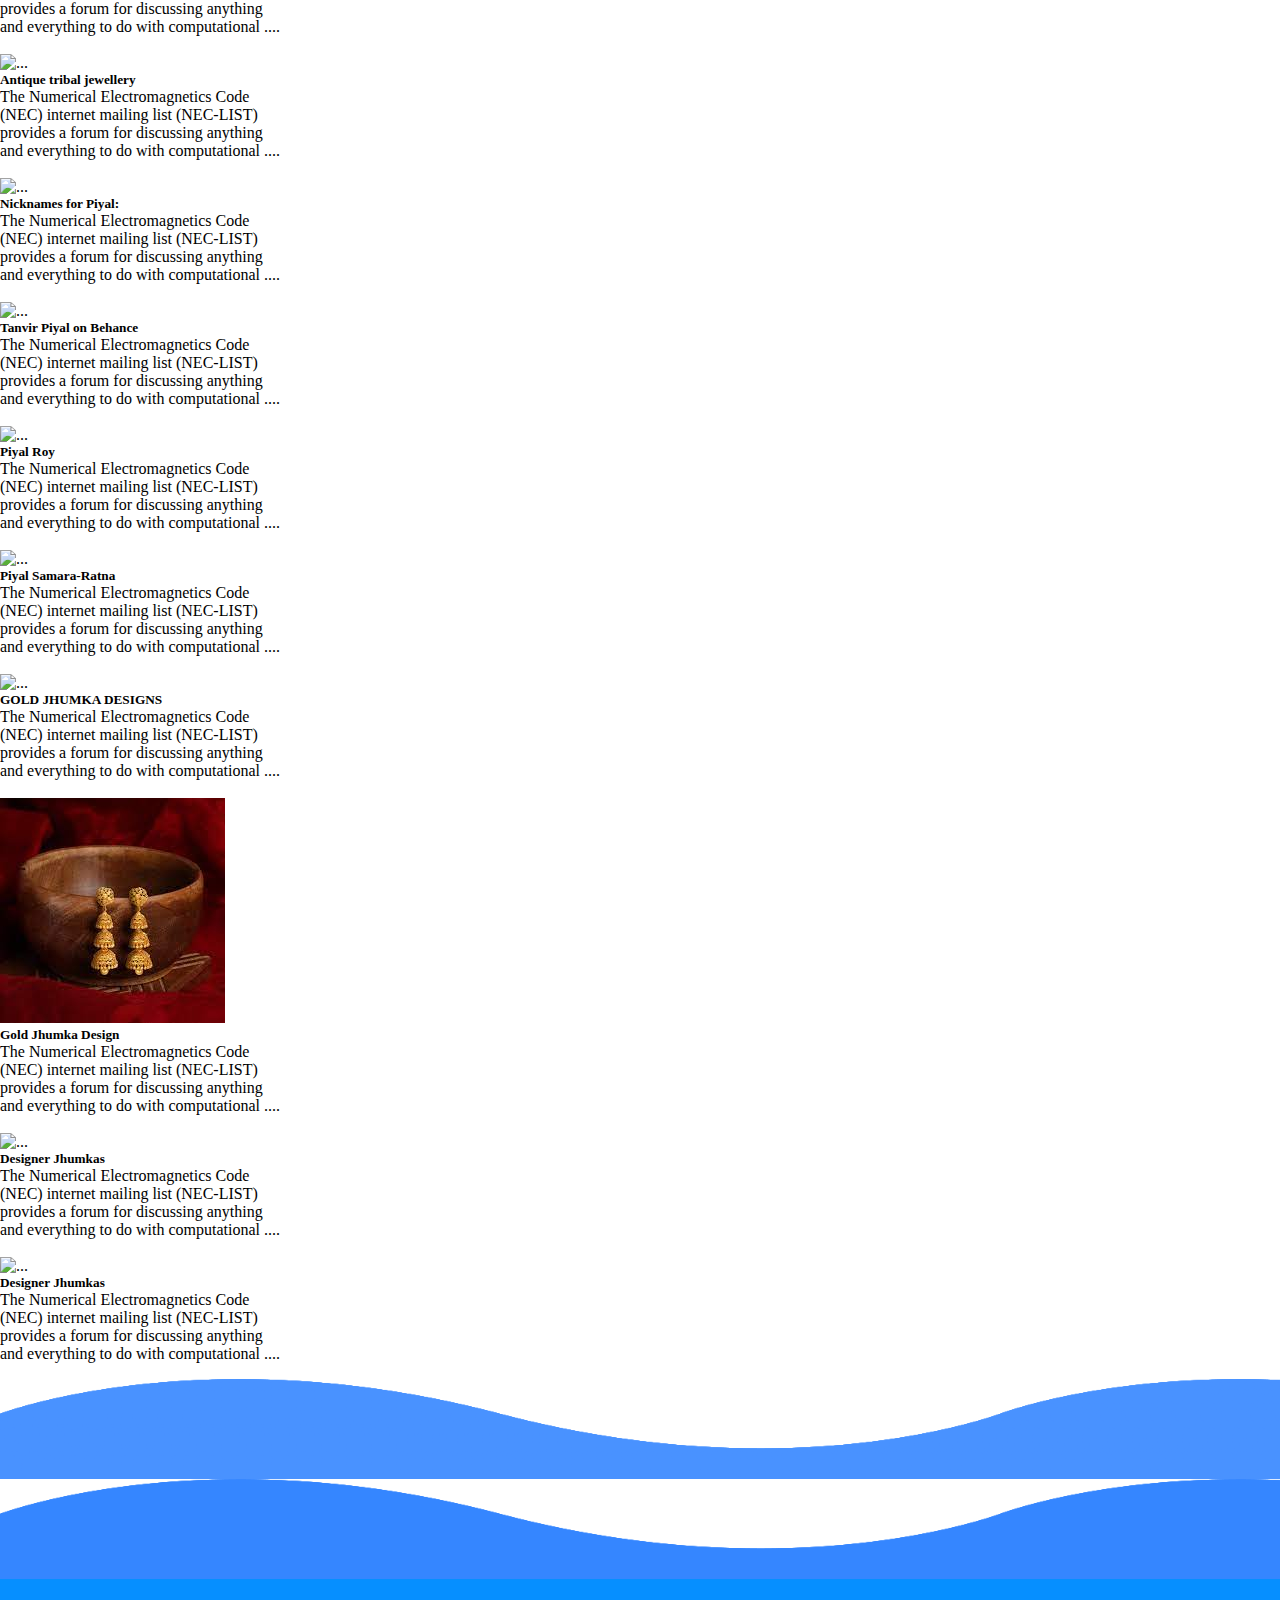
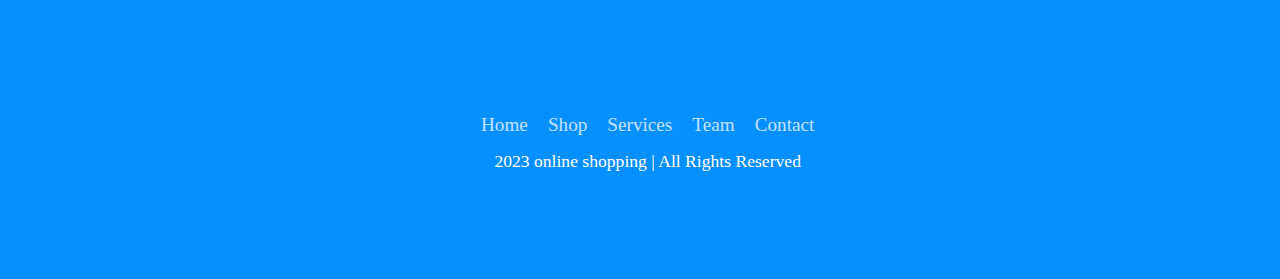
==== commit 55b6b815: "fourth message" ====
--- a/index.html
+++ b/index.html
@@ -8,64 +8,71 @@
  
     <link href="https://cdn.jsdelivr.net/npm/bootstrap@5.1.3/dist/css/bootstrap.min.css" rel="stylesheet" integrity="sha384-1BmE4kWBq78iYhFldvKuhfTAU6auU8tT94WrHftjDbrCEXSU1oBoqyl2QvZ6jIW3" crossorigin="anonymous">
     <link rel="stylesheet" href="https://cdnjs.cloudflare.com/ajax/libs/font-awesome/6.4.2/css/all.min.css" integrity="sha512-z3gLpd7yknf1YoNbCzqRKc4qyor8gaKU1qmn+CShxbuBusANI9QpRohGBreCFkKxLhei6S9CQXFEbbKuqLg0DA==" crossorigin="anonymous" referrerpolicy="no-referrer" />
+    <link rel="stylesheet" href="in.css">
     <title>pROJECT</title>
-    <style>
-        *{
-            margin:0px;
-            padding:0px;
-            box-sizing: border-box;
-           
-          
-        }
-        body {
-          /*
-    background-image: url("https://img.wallscloud.net/uploads/thumb/62611417/%D0%A2%D0%B5%D0%BA%D1%81%D1%82%D1%83%D1%80%D1%8B,_%D1%80%D0%B5%D1%82%D1%80%D0%BE,_%D0%BE%D1%80%D0%BD%D0%B0%D0%BC%D0%B5%D0%BD%D1%82,_%D1%83%D0%B7%D0%BE%D1%80,_%D0%B2%D0%B8%D0%BD%D1%82%D0%B0%D0%B6,_%D1%80%D0%B8%D1%81%D1%83%D0%BD%D0%BE%D0%BA,_%D0%BA%D1%80%D0%B0%D1%81%D0%BD%D1%8B%D0%B9,_%D1%80%D0%B5%D1%82%D1%80%D0%BE,_%D0%B2%D0%B5%D0%BA%D1%82%D0%BE%D1%80,_%D1%84%D0%BE%D0%BD,_%D1%82%D0%B5%D0%BC%D0%BD%D1%8B%D0%B9,_%D0%B3%D1%80%D0%B0%D0%B4%D0%B8%D0%B5%D0%BD%D1%822-1024x576-MM-80.webp");
-  */
-    background-image: url("https://png.pngtree.com/thumb_back/fh260/background/20210810/pngtree-dark-red-abstract-smoke-cloud-dark-color-background-image_759871.jpg");
-    background-size: cover;
   
-    background-repeat: no-repeat;
-    background-attachment: fixed;
-}
-
-        a{
-            text-decoration: none;
-           color:white;
-        }
-        a:hover{
-            text-decoration:underline;
-            text-transform: capitalize;
-           color:black;
-        }
-        input{
-            color:white;
-        }
-        input:hover{
-          border:none;
-        }
-        .mind{
-      
-        }
-        #out{
-            color:black;
-        }
-        #in{
-            color:black;
-            text-decoration-color: white;
-        }
-        #ji{
-          color:white;
-        }
-       #in:hover{
-        border:1.5px solid white;
-       }
-    </style>
   </head>
   <body>
         <header>
+
+          <div class="container mt-5">
+            <div class="row">
+              <div class="col-12">
+                <nav class="navbar navbar-expand-lg navbar-light ">
+                  <div class="container-fluid">
+                    <h1 class="navbar-brand  text-white" href="" >Jewellery  <i class="fa-solid fa-person-dress fa-beat fa-2xl"></i></h1>
+                    <button class="navbar-toggler bg-white" type="button" data-bs-toggle="collapse" data-bs-target="#navbarNav" aria-controls="navbarNav" aria-expanded="false" aria-label="Toggle navigation">
+                      <span class="navbar-toggler-icon"></span>
+                    </button>
+                    <div class="collapse navbar-collapse" id="navbarNav">
+                      <ul class="navbar-nav ">
+                        <li class="nav-item">
+                          <a class="nav-link active text-white" aria-current="page" href="newarrivals.html">NEW ARRIVELS</a>
+                        </li>
+                        <li class="nav-item">
+                          <a class="nav-link active text-white" aria-current="page" href="#">FINE JELIWERS</a>
+                        </li>
+                        <li class="nav-item">
+                          <a class="nav-link active text-white" aria-current="page" href="#"> CLUTHES </a>
+                        </li>
+                        <li class="nav-item">
+                          <a class="nav-link active text-white" aria-current="page" href="#"> DISCOUNTED ITEMS  </a>
+                        </li>
+                        <li class="nav-item">
+                          <a class="nav-link active text-white" aria-current="page" href="#"> EARINGS  </a>
+                        </li>
+                        <li class="nav-item">
+                          <a class="nav-link active text-white" aria-current="page" href="#">RINGS   </a>
+                        </li>
+                        <li class="nav-item">
+                          <a class="nav-link active text-white" aria-current="page" href="#">BANGLES    </a>
+                        </li>
+                        <li class="nav-item">
+                          <a class="nav-link active text-white" aria-current="page" href="#"> PENDENT MALA   </a>
+                        </li>
+                        <li class="nav-item">
+                          <a class="nav-link active text-white" aria-current="page" href="#">   NECLIST SETS  </a>
+                        </li>
+                        <li class="nav-item">
+                          <a class="nav-link active text-white " aria-current="page" href="#"> LOOKBOOK   </a>
+                        </li>
+                       
+                      </ul>
+                    </div>
+                  </div>
+                </nav>
+              </div>
+            </div>
+           </div>
+             
+        
+    </div>
+    
+    </div>
+
             <div class="container  mind">
                 <div class="row">
-                    <div class="col-lg-4  col-xl-3  col-xxl-3  col-xl-4 col-md-6 col-sm-6 mt-5 ms-5 ">
+                    <div class="col-lg-5  col-xl-3  col-xxl-4  col-xl-5  col-xsm-4 col-xxc col-md-7 col-sm-6 mt-5 ms-5 ">
                         <div class="input-group mb-3 color-white ">
                             <span class="input-group-text" id="basic-addon1">   <i class="fa-solid  fa-magnifying-glass fa-lg"id="out"></i></span>
                             <input type="text"id="in" class="form-control text-dark " placeholder="Search Here" aria-label="Username" aria-describedby="basic-addon1">
@@ -73,19 +80,28 @@
                      
                     </div>
                     <div class="col-lg-4  col-xl-3  col-xxl-3  col-xl-4 col-md-6 col-sm-6 mt-3 ms-5 mt-5">
-                        <a href="#">   <img src="https://encrypted-tbn0.gstatic.com/images?q=tbn:ANd9GcTmUl0yPrVMA_fwunodkw67teslRpn1acD9NTWhd5yeK2xd3OTr1DxknX582If_I1xyIbE&usqp=CAU" class="img-thumbnail h-50 ms-5" alt="..."></a>
+                        <a href="logo.html">   <img src="https://encrypted-tbn0.gstatic.com/images?q=tbn:ANd9GcTmUl0yPrVMA_fwunodkw67teslRpn1acD9NTWhd5yeK2xd3OTr1DxknX582If_I1xyIbE&usqp=CAU" class="img-thumbnail h-50 ms-5" alt="..."></a>
                      
                      
                     </div>
                     <div class="col-lg-4  col-xl-3  col-xxl-3  col-xl-4 col-md-6 col-sm-6 mt-5 ms-5">
-                        <div class="input-group mb-3">
-                            <span class="input-group-text text-dark"id="in">0 items (s) -PKR 0</span>
-                            <i class="fa-solid fa-cart-shopping fa-2xl mt-3 ms-3 "id="ji"></i>
-                      
+                      <button class=" bun" onclick="file()">
+                        <div class="input-group mb-3 brand" id="demo">
+                           <span class="input-group-text text-dark"id="in">0 items (s) -PKR 0</span>
+                           
+                         
+                        </button >
+                       
+                        
+                        <button class="icon_button" onclick="icone()">
+
+                          <i class="fa-solid fa-cart-shopping fa-2xl mt-3 ms-3  "id="io"></i>
+                        </button>
+                         
                           </div>
                         
                     </div>
-                    <marquee class="mb-5 text-white"behavior="alternate" direction="right to center">Accentuate or highlight certain features. Jewelry tends to highlight certain body
+                    <marquee class="mb-5 mt-3 text-white"behavior="alternate" direction="right to center">Accentuate or highlight certain features. Jewelry tends to highlight certain body
                       <br>
                       Showcases your personality. ...
 Adds a pop to any look. ...
@@ -93,60 +109,7 @@
 Offers various health benefits.
 
                     </marquee>
-                   <div class="container">
-                    <div class="row">
-                      <div class="col-12">
-                        <nav class="navbar navbar-expand-lg navbar-light ">
-                          <div class="container-fluid">
-                            <h1 class="navbar-brand  text-white" href="" >Jewellery  <i class="fa-solid fa-person-dress fa-beat fa-2xl"></i></h1>
-                            <button class="navbar-toggler bg-white" type="button" data-bs-toggle="collapse" data-bs-target="#navbarNav" aria-controls="navbarNav" aria-expanded="false" aria-label="Toggle navigation">
-                              <span class="navbar-toggler-icon"></span>
-                            </button>
-                            <div class="collapse navbar-collapse" id="navbarNav">
-                              <ul class="navbar-nav ">
-                                <li class="nav-item">
-                                  <a class="nav-link active text-white" aria-current="page" href="#">NEW ARRIVELS</a>
-                                </li>
-                                <li class="nav-item">
-                                  <a class="nav-link active text-white" aria-current="page" href="#">FINE JELIWERS</a>
-                                </li>
-                                <li class="nav-item">
-                                  <a class="nav-link active text-white" aria-current="page" href="#"> CLUTHES </a>
-                                </li>
-                                <li class="nav-item">
-                                  <a class="nav-link active text-white" aria-current="page" href="#"> DISCOUNTED ITEMS  </a>
-                                </li>
-                                <li class="nav-item">
-                                  <a class="nav-link active text-white" aria-current="page" href="#"> EARINGS  </a>
-                                </li>
-                                <li class="nav-item">
-                                  <a class="nav-link active text-white" aria-current="page" href="#">RINGS   </a>
-                                </li>
-                                <li class="nav-item">
-                                  <a class="nav-link active text-white" aria-current="page" href="#">BANGLES    </a>
-                                </li>
-                                <li class="nav-item">
-                                  <a class="nav-link active text-white" aria-current="page" href="#"> PENDENT MALA   </a>
-                                </li>
-                                <li class="nav-item">
-                                  <a class="nav-link active text-white" aria-current="page" href="#">   NECLIST SETS  </a>
-                                </li>
-                                <li class="nav-item">
-                                  <a class="nav-link active text-white " aria-current="page" href="#"> LOOKBOOK   </a>
-                                </li>
-                               
-                              </ul>
-                            </div>
-                          </div>
-                        </nav>
-                      </div>
-                    </div>
-                   </div>
-                     
                 
-            </div>
-            
-            </div>
         </header>
         <main>
             <div class="container">
@@ -175,10 +138,10 @@
             </div>
             <div class="container-fluid">
               <div class="row">
-                <div class="col-lg-4  col-xl-4 col-xxl-3 col-md-6 col-sm-6">
-
-              
-                <div class="card bg-dark mt-5 ms-2" style="width: 18rem;">
+                <div class="col-lg-4  col-xl-4 col-xxl-3   col-xsm-12 col-md-6 col-sm-6">
+
+              
+                <div class="card bg-dark mt-5 ms-3" style="width: 18rem;">
                   <img src="https://static-01.daraz.pk/p/b403d1ceb3d0669327bdca766ab2898b.jpg" class="card-img-top" alt="...">
                   <div class="card-body">
                     <h5 class="card-title text-danger">Brand Neclist</h5>
@@ -190,7 +153,7 @@
                 <div class="col-lg-4  col-xl-3  col-xxl-3  col-xl-4 col-md-6 col-sm-6">
 
               
-                  <div class="card bg-dark mt-5" style="width: 18rem;">
+                  <div class="card bg-dark mt-5 ms-3" style="width: 18rem;">
                     <img src="https://i.pinimg.com/170x/e7/8a/19/e78a19882665c2ccd276f05642b3d3e3.jpg" class="card-img-top" alt="...">
                     <div class="card-body">
                       <h5 class="card-title text-danger">Brand Neclist</h5>
@@ -202,7 +165,7 @@
                   <div class="col-lg-4 col-xl-3  col-xxl-3   col-xl-4 col-md-6 col-sm-6">
 
               
-                    <div class="card bg-dark mt-5" style="width: 18rem;">
+                    <div class="card bg-dark mt-5 ms-3" style="width: 18rem;">
                       <img src="https://loto.pk/cdn/shop/products/DSC4366copy_1024x1024.jpg?v=1610173734" class="card-img-top" alt="...">
                       <div class="card-body">
                         <h5 class="card-title text-danger">Brand Neclist</h5>
@@ -214,7 +177,7 @@
                     <div class="col-lg-3 col-xl-3  col-md-6  col-xl-4  col-xxl-3 col-sm-6">
 
               
-                      <div class="card bg-dark mt-5 " style="width: 18rem;">
+                      <div class="card bg-dark mt-5 ms-3 " style="width: 18rem;">
                         <img src="https://i.etsystatic.com/29823750/r/il/150f8d/4372054516/il_570xN.4372054516_hcvi.jpg" class="card-img-top" alt="...">
                         <div class="card-body">
                           <h5 class="card-title text-danger">Brand Neclist</h5>
@@ -233,7 +196,7 @@
                 <div class="col-lg-4  col-xl-4 col-xxl-3 col-md-6 col-sm-6">
 
               
-                <div class="card bg-dark mt-5 ms-2" style="width: 18rem;">
+                <div class="card bg-dark mt-5 ms-3" style="width: 18rem;">
                   <img src="https://encrypted-tbn0.gstatic.com/images?q=tbn:ANd9GcQfLKtnVe9n1xxl1qk9gTJlqgDB5H2ri_pX6ZK52XxHm2MzfojhH1zk-Es4nT9G2iwku_o&usqp=CAU" class="card-img-top" alt="...">
                   <div class="card-body">
                     <h5 class="card-title text-danger">RED DANGLE EARRINGS</h5>
@@ -245,7 +208,7 @@
                 <div class="col-lg-4  col-xl-3  col-xxl-3  col-xl-4 col-md-6 col-sm-6">
 
               
-                  <div class="card bg-dark mt-5" style="width: 18rem;">
+                  <div class="card bg-dark mt-5 ms-3" style="width: 18rem;">
                     <img src="https://www.k4fashion.com/wp-content/uploads/2021/11/bengali-bridal-jewellery-set-15.jpg" class="card-img-top" alt="...">
                     <div class="card-body">
                       <h5 class="card-title text-danger">Anime Girl Jewellery Set </h5>
@@ -257,7 +220,7 @@
                   <div class="col-lg-4 col-xl-3  col-xxl-3   col-xl-4 col-md-6 col-sm-6">
 
               
-                    <div class="card bg-dark mt-5" style="width: 18rem;">
+                    <div class="card bg-dark mt-5 ms-3" style="width: 18rem;">
                       <img src="https://i.pinimg.com/1200x/6a/aa/68/6aaa681285d27710d4a1fdaff257260b.jpg" class="card-img-top" alt="...">
                       <div class="card-body">
                         <h5 class="card-title text-danger">Runaway Girl Jewellery</h5>
@@ -269,7 +232,7 @@
                     <div class="col-lg-3 col-xl-3  col-md-6  col-xl-4  col-xxl-3 col-sm-6">
 
               
-                      <div class="card bg-dark mt-5 " style="width: 18rem;">
+                      <div class="card bg-dark mt-5 ms-3 " style="width: 18rem;">
                         <img src="https://images.prismic.io/shaadibooks/1c17d426-c2a4-4c39-bb86-8dc7f66cfac8_234865314_2841128622803244_1436660630744720868_n.jpg?auto=compress,format?&w=740" class="card-img-top" alt="...">
                         <div class="card-body">
                           <h5 class="card-title text-danger"> Diamond Jewellery </h5>
@@ -288,7 +251,7 @@
                 <div class="col-lg-4  col-xl-4 col-xxl-3 col-md-6 col-sm-6">
 
               
-                <div class="card bg-dark mt-5 ms-2" style="width: 18rem;">
+                <div class="card bg-dark mt-5 ms-3" style="width: 18rem;">
                   <img src="https://cdn.shopify.com/s/files/1/0761/1215/files/asian_bridal_jewellery_6e146a32-bae4-4c2e-980d-addf23578939_480x480.jpg?v=1675693528" class="card-img-top" alt="...">
                   <div class="card-body">
                     <h5 class="card-title text-danger">Leading Girls' Jewellery</h5>
@@ -300,7 +263,7 @@
                 <div class="col-lg-4  col-xl-3  col-xxl-3  col-xl-4 col-md-6 col-sm-6">
 
               
-                  <div class="card bg-dark mt-5" style="width: 18rem;">
+                  <div class="card bg-dark mt-5 ms-3" style="width: 18rem;">
                     <img src="https://encrypted-tbn0.gstatic.com/images?q=tbn:ANd9GcQtLIcTjlktzELlOzO21v1gVt3CEGTs_O7VM4_c9F2ttV4AArFcsJCtgkFGUonldXz9pw0&usqp=CAU" class="card-img-top" alt="...">
                     <div class="card-body">
                       <h5 class="card-title text-danger">
@@ -313,7 +276,7 @@
                   <div class="col-lg-4 col-xl-3  col-xxl-3   col-xl-4 col-md-6 col-sm-6">
 
               
-                    <div class="card bg-dark mt-5" style="width: 18rem;">
+                    <div class="card bg-dark mt-5 ms-3" style="width: 18rem;">
                       <img src="https://encrypted-tbn0.gstatic.com/images?q=tbn:ANd9GcRb79o0YiOjsz1yknXYyoz7z2XAFDQdxARpJSVEXGBrVfXZDXTCeWdo0C9LaaOcb_xD630&usqp=CAU" class="card-img-top" alt="...">
                       <div class="card-body">
                         <h5 class="card-title text-danger">Karen Walker  Sets</h5>
@@ -325,7 +288,7 @@
                     <div class="col-lg-3 col-xl-3  col-md-6  col-xl-4  col-xxl-3 col-sm-6">
 
               
-                      <div class="card bg-dark mt-5 " style="width: 18rem;">
+                      <div class="card bg-dark mt-5  ms-3" style="width: 18rem;">
                         <img src="https://ik.imagekit.io/bfrs/tr:w-1000,h-1000,pr-true,cm-pad_resize,bg-FFFFFF/image_youbella/data/YBNK_5536_1.jpg" class="card-img-top" alt="...">
                         <div class="card-body">
                           <h5 class="card-title text-danger"> Youbella Jewellery</h5>
@@ -346,7 +309,7 @@
                 <div class="col-lg-4  col-xl-4 col-xxl-3 col-md-6 col-sm-6">
 
               
-                <div class="card bg-dark mt-5 ms-2" style="width: 18rem;">
+                <div class="card bg-dark mt-5 ms-3" style="width: 18rem;">
                   <img src="https://i.pinimg.com/564x/04/a5/d4/04a5d4fa5b0208351802db61b8f5b1cd.jpg" class="card-img-top" alt="...">
                   <div class="card-body">
                     <h5 class="card-title text-danger">Close neck design set</h5>
@@ -358,7 +321,7 @@
                 <div class="col-lg-4  col-xl-3  col-xxl-3  col-xl-4 col-md-6 col-sm-6">
 
               
-                  <div class="card bg-dark mt-5" style="width: 18rem;">
+                  <div class="card bg-dark mt-5 ms-3" style="width: 18rem;">
                     <img src="https://static.wixstatic.com/media/b69f5d_b9f6e8c2bac64eb49856f2b4f1cf7c79~mv2.jpg/v1/fill/w_1000,h_1000,al_c,q_85,usm_0.66_1.00_0.01/b69f5d_b9f6e8c2bac64eb49856f2b4f1cf7c79~mv2.jpg" class="card-img-top" alt="...">
                     <div class="card-body">
                       <h5 class="card-title text-danger">
@@ -371,7 +334,7 @@
                   <div class="col-lg-4 col-xl-3  col-xxl-3   col-xl-4 col-md-6 col-sm-6">
 
               
-                    <div class="card bg-dark mt-5" style="width: 18rem;">
+                    <div class="card bg-dark mt-5 ms-3" style="width: 18rem;">
                       <img src="https://i.pinimg.com/550x/63/e3/ef/63e3ef5193007bf2d203ce1d24a85687.jpg" class="card-img-top" alt="...">
                       <div class="card-body">
                         <h5 class="card-title text-danger">neck jewelry choker
@@ -384,7 +347,7 @@
                     <div class="col-lg-3 col-xl-3  col-md-6  col-xl-4  col-xxl-3 col-sm-6">
 
               
-                      <div class="card bg-dark mt-5 " style="width: 18rem;">
+                      <div class="card bg-dark mt-5  ms-3" style="width: 18rem;">
                         <img src="https://static.wixstatic.com/media/b69f5d_88e0976e155041a987253673a5b9d184~mv2.jpg/v1/fill/w_600,h_600,al_c,q_80,usm_0.66_1.00_0.01,enc_auto/b69f5d_88e0976e155041a987253673a5b9d184~mv2.jpg" class="card-img-top" alt="...">
                         <div class="card-body">
                           <h5 class="card-title text-danger"> 
@@ -406,7 +369,7 @@
                 <div class="col-lg-4  col-xl-4 col-xxl-3 col-md-6 col-sm-6">
 
               
-                <div class="card bg-dark mt-5 ms-2" style="width: 18rem;">
+                <div class="card bg-dark mt-5 ms-3" style="width: 18rem;">
                   <img src="https://www.lexception.pk/cdn/shop/products/120271121_4530481750356153_5566671851491504559_o_900x900.jpg?v=1623418408" class="card-img-top" alt="...">
                   <div class="card-body">
                     <h5 class="card-title text-danger">Pure Silver Rings</h5>
@@ -418,7 +381,7 @@
                 <div class="col-lg-4  col-xl-3  col-xxl-3  col-xl-4 col-md-6 col-sm-6">
 
               
-                  <div class="card bg-dark mt-5" style="width: 18rem;">
+                  <div class="card bg-dark mt-5 ms-3" style="width: 18rem;">
                     <img src="https://houseofjewellery.pk/cdn/shop/products/IMG-20220621-WA0026.jpg?v=1655963907" class="card-img-top" alt="...">
                     <div class="card-body">
                       <h5 class="card-title text-danger">
@@ -431,7 +394,7 @@
                   <div class="col-lg-4 col-xl-3  col-xxl-3   col-xl-4 col-md-6 col-sm-6">
 
               
-                    <div class="card bg-dark mt-5" style="width: 18rem;">
+                    <div class="card bg-dark mt-5 ms-3" style="width: 18rem;">
                       <img src="https://almasjewellers.com.pk/wp-content/uploads/2022/10/Ring-Design-010.jpg" class="card-img-top" alt="...">
                       <div class="card-body">
                         <h5 class="card-title text-danger">Fine Jewellery
@@ -444,7 +407,7 @@
                     <div class="col-lg-3 col-xl-3  col-md-6  col-xl-4  col-xxl-3 col-sm-6">
 
               
-                      <div class="card bg-dark mt-5 " style="width: 18rem;">
+                      <div class="card bg-dark mt-5 ms-3 " style="width: 18rem;">
                         <img src="https://encrypted-tbn0.gstatic.com/images?q=tbn:ANd9GcRlKNkI7951F-Yhdaz5M5RJWFOUE2oT6K_zxg&usqp=CAU" class="card-img-top" alt="...">
                         <div class="card-body">
                           <h5 class="card-title text-danger"> 
@@ -466,7 +429,7 @@
                 <div class="col-lg-4  col-xl-4 col-xxl-3 col-md-6 col-sm-6">
 
               
-                <div class="card bg-dark mt-5 ms-2" style="width: 18rem;">
+                <div class="card bg-dark mt-5 ms-3" style="width: 18rem;">
                   <img src="https://www.wamanharipethesons.com/portalrepository/images/product/WHPS35071_0_r.jpg" class="card-img-top" alt="...">
                   <div class="card-body">
                     <h5 class="card-title text-danger">Traditional Bengali gold</h5>
@@ -478,7 +441,7 @@
                 <div class="col-lg-4  col-xl-3  col-xxl-3  col-xl-4 col-md-6 col-sm-6">
 
               
-                  <div class="card bg-dark mt-5" style="width: 18rem;">
+                  <div class="card bg-dark mt-5 ms-3" style="width: 18rem;">
                     <img src="https://encrypted-tbn0.gstatic.com/images?q=tbn:ANd9GcT6m0A6d_RZt_s6NxBI40Go5x322PprRw3flZAXHDjVvYB6cePKklewm2zz3xw6FzG34Sc&usqp=CAU" class="card-img-top" alt="...">
                     <div class="card-body">
                       <h5 class="card-title text-danger">
@@ -491,7 +454,7 @@
                   <div class="col-lg-4 col-xl-3  col-xxl-3   col-xl-4 col-md-6 col-sm-6">
 
               
-                    <div class="card bg-dark mt-5" style="width: 18rem;">
+                    <div class="card bg-dark mt-5 ms-3" style="width: 18rem;">
                       <img src="https://encrypted-tbn0.gstatic.com/images?q=tbn:ANd9GcQK2zdGVg24IQ1UQmEkRG2LEAZ2k7wjYnzFPrl6GbNtuwruNcB5SlpL3xa4htqKG6kzmY4&usqp=CAU" class="card-img-top" alt="...">
                       <div class="card-body">
                         <h5 class="card-title text-danger">Buy Bengali Jewellery
@@ -504,7 +467,7 @@
                     <div class="col-lg-3 col-xl-3  col-md-6  col-xl-4  col-xxl-3 col-sm-6">
 
               
-                      <div class="card bg-dark mt-5 " style="width: 18rem;">
+                      <div class="card bg-dark mt-5 ms-3 " style="width: 18rem;">
                         <img src="https://i.pinimg.com/564x/d4/15/4e/d4154edf98c4db2855727b24a446935c.jpg" class="card-img-top" alt="...">
                         <div class="card-body">
                           <h5 class="card-title text-danger"> 
@@ -528,7 +491,7 @@
                 <div class="col-lg-4  col-xl-4 col-xxl-3 col-md-6 col-sm-6">
 
               
-                <div class="card bg-dark mt-5 ms-2" style="width: 18rem;">
+                <div class="card bg-dark mt-5 ms-3" style="width: 18rem;">
                   <img src="https://static-01.daraz.pk/p/a61f1022f69e0dad9856ca317f53c735.jpg" class="card-img-top" alt="...">
                   <div class="card-body">
                     <h5 class="card-title text-danger">Nicknames for Piyal:</h5>
@@ -540,7 +503,7 @@
                 <div class="col-lg-4  col-xl-3  col-xxl-3  col-xl-4 col-md-6 col-sm-6">
 
               
-                  <div class="card bg-dark mt-5" style="width: 18rem;">
+                  <div class="card bg-dark mt-5 ms-3" style="width: 18rem;">
                     <img src="https://static-01.daraz.pk/p/a19547bd864206ee8085d83720f65ef4.jpg" class="card-img-top" alt="...">
                     <div class="card-body">
                       <h5 class="card-title text-danger">
@@ -553,7 +516,7 @@
                   <div class="col-lg-4 col-xl-3  col-xxl-3   col-xl-4 col-md-6 col-sm-6">
 
               
-                    <div class="card bg-dark mt-5" style="width: 18rem;">
+                    <div class="card bg-dark mt-5 ms-3" style="width: 18rem;">
                       <img src="https://sg-test-11.slatic.net/other/roc/1cd2a3584f24158fd7af7883d6c09954.jpg" class="card-img-top" alt="...">
                       <div class="card-body">
                         <h5 class="card-title text-danger">Piyal Roy
@@ -566,8 +529,8 @@
                     <div class="col-lg-3 col-xl-3  col-md-6  col-xl-4  col-xxl-3 col-sm-6">
 
               
-                      <div class="card bg-dark mt-5 " style="width: 18rem;">
-                        <img src="[data-uri]" class="card-img-top" alt="...">
+                      <div class="card bg-dark mt-5 ms-3 " style="width: 18rem;">
+                        <img src="https://sg-test-11.slatic.net/other/roc/1cd2a3584f24158fd7af7883d6c09954.jpg" class="card-img-top" alt="...">
                         <div class="card-body">
                           <h5 class="card-title text-danger"> 
                             Piyal Samara-Ratna
@@ -590,7 +553,7 @@
                 <div class="col-lg-4  col-xl-4 col-xxl-3 col-md-6 col-sm-6">
 
               
-                <div class="card bg-dark mt-5 ms-2" style="width: 18rem;">
+                <div class="card bg-dark mt-5 ms-3" style="width: 18rem;">
                   <img src="https://4.bp.blogspot.com/-RYIxWEmCcFs/XEW8RepvNLI/AAAAAAAAJMM/XVAfzA62gz4zK1zzxqFy0Ixg74zYX5m7gCLcBGAs/s1600/gold%2Bjhumka%2Bearrings%2Bdesigns%2B%252871%2529.jpg" class="card-img-top" alt="...">
                   <div class="card-body">
                     <h5 class="card-title text-danger">GOLD JHUMKA DESIGNS </h5>
@@ -602,7 +565,7 @@
                 <div class="col-lg-4  col-xl-3  col-xxl-3  col-xl-4 col-md-6 col-sm-6">
 
               
-                  <div class="card bg-dark mt-5" style="width: 18rem;">
+                  <div class="card bg-dark mt-5 ms-3" style="width: 18rem;">
                     <img src="[data-uri]" class="card-img-top" alt="...">
                     <div class="card-body">
                       <h5 class="card-title text-danger">
@@ -615,7 +578,7 @@
                   <div class="col-lg-4 col-xl-3  col-xxl-3   col-xl-4 col-md-6 col-sm-6">
 
               
-                    <div class="card bg-dark mt-5" style="width: 18rem;">
+                    <div class="card bg-dark mt-5 ms-3" style="width: 18rem;">
                       <img src="https://5.imimg.com/data5/SELLER/Default/2023/8/332248095/WX/IU/WV/18636531/new-jhumka-design-2022-500x500.jpg" class="card-img-top" alt="...">
                       <div class="card-body">
                         <h5 class="card-title text-danger">Designer Jhumkas
@@ -625,8 +588,8 @@
                       </div>
                       </div>
                     </div>
-                    <div class="card bg-dark mt-5" style="width: 18rem;">
-                      <img src="https://i.pinimg.com/474x/1d/92/ed/1d92ed17d6567ae190c9d57de5ae1908.jpg" class="card-img-top" alt="...">
+                    <div class="card bg-dark mt-5 ms-4" style="width: 18rem;">
+                      <img src="https://i.etsystatic.com/27808603/r/il/917058/5098862803/il_fullxfull.5098862803_a9rj.jpg" class="card-img-top" alt="...">
                       <div class="card-body">
                         <h5 class="card-title text-danger">Designer Jhumkas
                         </h5>
@@ -644,96 +607,45 @@
 
 
         </main>
+       <br> <br> <br> <br> <br> <br> <br> <br> <br> <br> <br>
+        
+
 <footer>
-  <div class="container-fluid bg-dark mt-3">
+  <div class="container-fluid ">
     <div class="row">
-      <div class="col-4  mt-4">
-    <div class="card" style="width: 18rem;">
-      <img src="https://img.freepik.com/free-vector/golden-gradient-jewelry-logo-collection_23-2148888011.jpg" class="card-img-top h-100" alt="...">
-      <div class="card-body">
-        <p class="card-text">This all Design  NICLETS ,RIGNSProduced by brand national <B>JELWERY COMPANY</B>.</p>
-      </div>
-     
-    </div>
-    <br>
-    
+      <div class="col-sm-12col-xsm-12  col col-lg-12 col-md-9 ">
+        
+    <div class="Wave me-0">
+      <div class="Wave"id="wave1"></div>
+      <div class="Wave"id="wave2"></div>
+      <div class="Wave"id="wave3"></div>
+      <div class="Wave"id="wave4"></div>
   </div>
 
-  <div class="col-4 mt-4">
-    <div class="card" style="width: 18rem;">
-      <img src="https://donnajewelryco.com/app/uploads/2017/10/cropped-DJC-LOGO-Copy.jpeg" class="card-img-top h-100" alt="...">
-      <div class="card-body">
-        <p class="card-text">This all Design  NICLETS ,RIGNSProduced by brand national <B>JELWERY COMPANY</B>. .</p>
-      </div>
-     
-    </div>
-
-   
-  </div>
-  <div class="col-4 mt-4">
-    <div class="card" style="width: 18rem;">
-      <img src="https://content.jdmagicbox.com/comp/ayodhya/e4/9999px527.x527.141109151526.u4e4/catalogue/tara-ji-jewellers-and-bankers-civil-line-ayodhya-diamond-jewellery-showrooms-nsbqkn31ym.jpg?clr=" class="card-img-top h-100" alt="..."> <a href="#"><i class="fa-brands mt-2 fa-facebook fa-fade fa-2xl"></i> Facebook</a>
-      <div class="card-body">
-        <p class="card-text">NICLETS ,RIGNSProduced by brand national <B>JELWERY COMPANY</B>..</p>
-      </div>
-     
-    </div>
-  
-   
-  </div>
-</div>
-</div>
-<div class="cotainer">
-  <div class="row">
-    <div class="col-12">
-      <div class="shadow-lg p-3 mb-5 bg-dark  h-100">
-        <div class="row">
-          <div class="col-4">
-            <p class="text-white">Contect right now  in social media <br>
-             ph:  +9232773839 <br>
-             Emial: .. JELWERY COMPANY@gitsapna.com
-            </p>
-      <a href="#"><i class="fa-brands fa-js fa-beat fa-xs">jewellery jooilers</i></a>
-          <section class="text-white">
-            @copyright by brandedcompnay JELWERY COMPANY.
-          </section> 
-
-          
-          </div>
-          <div class="col-4">
-            <p class="text-white">Contect right now  in social media <br>
-             ph:  +933474584 <br>
-             Emial: .. DONNA JELWERY COMPANY@bitssapna.com
-            </p>
-        <a href="#"><i class="fa-solid fa-d fa-bounce">.. DONNA JELWERY COMPANY</i></a>
-          <section class="text-white">
-            @copyright by brandedcompnay DONNA JELWERY COMPANY.
-          </section> 
-
-          
-          </div>
-          <div class="col-4">
-            <p class="text-white">Contect right now  in social media <br>
-             ph:  +947836545 <br>
-             Emial: .. TARAJI JELWERS &BANKERS COMPANY@gitsapna.com
-            </p>
-         <a href="#">   <i class="fa-solid fa-star fa-beat-fade fa-xs"> TARAJI JELWERS &BANKERS COMPANY</i> </a>
-          <section class="text-white">
-            @copyright by brandedcompnay  TARAJI JELWERS &BANKERS
-          </section> 
-
-          
-          </div>
-        </div>
+  <ul class="social">
+      <li><a href="#"><i class="fab fa-facebook-square fa-lg"></i></a></li>
+      <li><a href="#"><i class="fa-brands fa-instagram fa-lg"></i>
+      <li><a href="#"><i class="fa-brands fa-tiktok fa-lg"></i></a></li>
+      <li><a href="#"><i class="fa-brands fa-pinterest fa-lg"></i></i></a></li>
+  </ul>
+  <ul class="menu">
+      <li><a href="#">Home</a></li>
+      <li><a href="#">Shop</a></li>
+      <li><a href="#">Services</a></li>
+      <li><a href="#">Team</a></li>
+      <li><a href="#">Contact</a></li>
+  </ul>
+  <p>2023 online shopping | All Rights Reserved</p>
       </div>
     </div>
   </div>
-</div>
-
      
 </footer>
+<script src="https://cdn.jsdelivr.net/npm/bootstrap@5.0.2/dist/js/bootstrap.bundle.min.js" integrity="sha384-MrcW6ZMFYlzcLA8Nl+NtUVF0sA7MsXsP1UyJoMp4YLEuNSfAP+JcXn/tWtIaxVXM" crossorigin="anonymous"></script>
   
-    <script src="https://cdn.jsdelivr.net/npm/bootstrap@5.1.3/dist/js/bootstrap.bundle.min.js" integrity="sha384-ka7Sk0Gln4gmtz2MlQnikT1wXgYsOg+OMhuP+IlRH9sENBO0LRn5q+8nbTov4+1p" crossorigin="anonymous"></script>
+    <script src="in.js" >
+      
+    </script>
 
   </body>
 </html>--- a/in.css
+++ b/in.css
@@ -0,0 +1,201 @@
+*{
+    margin:0px;
+    padding:0px;
+  
+   
+}
+body {
+  
+
+width:88%;
+background-image: url("https://png.pngtree.com/thumb_back/fh260/background/20210810/pngtree-dark-red-abstract-smoke-cloud-dark-color-background-image_759871.jpg");
+background-size: cover;
+
+background-repeat: no-repeat;
+
+ 
+/*
+background-color: #068FFF;
+
+background-color: #333;
+*/
+}
+
+a{
+    text-decoration: none;
+   color:white;
+}
+a:hover{
+    text-decoration:underline;
+    text-transform: capitalize;
+   color:black;
+}
+input{
+    color:white;
+}
+input:hover{
+  border:none;
+}
+
+#out{
+    color:black;
+}
+#in{
+    color:black;
+    text-decoration-color: white;
+}
+#in:hover{
+    text-decoration:none;
+   
+}
+#io{
+  color: white;
+
+}
+#in:hover{
+border:1.5px solid white;
+}
+.bun{
+    border:none;
+    height:12px;
+
+}
+.icon_button{
+background-color:none;
+width: 0px;
+    border:none;
+}
+
+
+footer{
+    position: relative;
+    min-height: 300px;
+   width: 115%;
+    padding: 20px 50px;
+    box-sizing: border-box;
+    padding: 0px;
+    margin: 0px;
+    display: flex;
+    justify-content: center;
+    align-items: center;
+    flex-direction: column;
+    
+    background-color: #068FFF;
+}
+.social, .menu{
+    position: relative;
+    display: flex;
+    justify-content: center;
+    align-items: center;
+    margin: 10px 0;
+    flex-wrap: wrap;
+}
+footer .social li, .menu li{
+    list-style: none;
+}
+footer .social li a, .menu li a{
+    font-size: 2rem;
+    color: #fff;
+    margin: 0 10px;
+    display: inline-block;
+    transition: 0.5s;
+}
+footer .social li a:hover{
+    transform: translateX(-10px); 
+}
+footer .menu li a{
+    font-size: 1.2rem;
+    color: #fff;
+    margin: 0 10px;
+    display: inline-block;
+    transition: 0.5s;
+    text-decoration: none;
+    opacity: 0.75;
+}
+footer .menu li a:hover{
+    opacity: 1;
+}
+footer p{
+    color: #fff;
+    text-align: center;
+    margin-top: 15px;
+    margin-bottom: 10px;
+    font-size: 1.1em;
+}
+.Wave {
+position: absolute;
+top: -100px;
+left: 0;
+width: 100%;
+height: 100px;
+
+background-image:  url('real.jpg');
+background-size: cover;
+z-index: 1000;
+opacity: 1;
+bottom: 0;
+animation: friend 2s linear infinite;
+background-size: 1000px 100px;}
+
+.Wave#wave1 {
+z-index: 1000;
+opacity: 0.5;
+bottom: 10;
+animation: friend 4s linear infinite;
+}
+.Wave#wave2 {
+
+
+z-index:999;
+opacity: 0.2;
+bottom: 10px;
+
+animation: friend-01 4s linear infinite;
+}
+.Wave#wave3 {
+
+
+z-index: 1000;
+opacity: 0.2;
+bottom: 15px;
+
+animation: friend 3s linear infinite;
+}
+.Wave#wave4 {
+
+
+z-index:999;
+opacity: 0.7;
+bottom: 20px;
+
+animation: friend-01 3s linear infinite;
+}
+
+
+@keyframes friend {
+0% {
+background-position: 1000px
+}
+100% {
+background-position: 0px;
+}
+}
+@keyframes friend-01 {
+0% {
+background-position: 0px
+}
+100% {
+background-position: 1000px;
+}
+}
+
+
+
+
+
+
+
+
+
+
+
